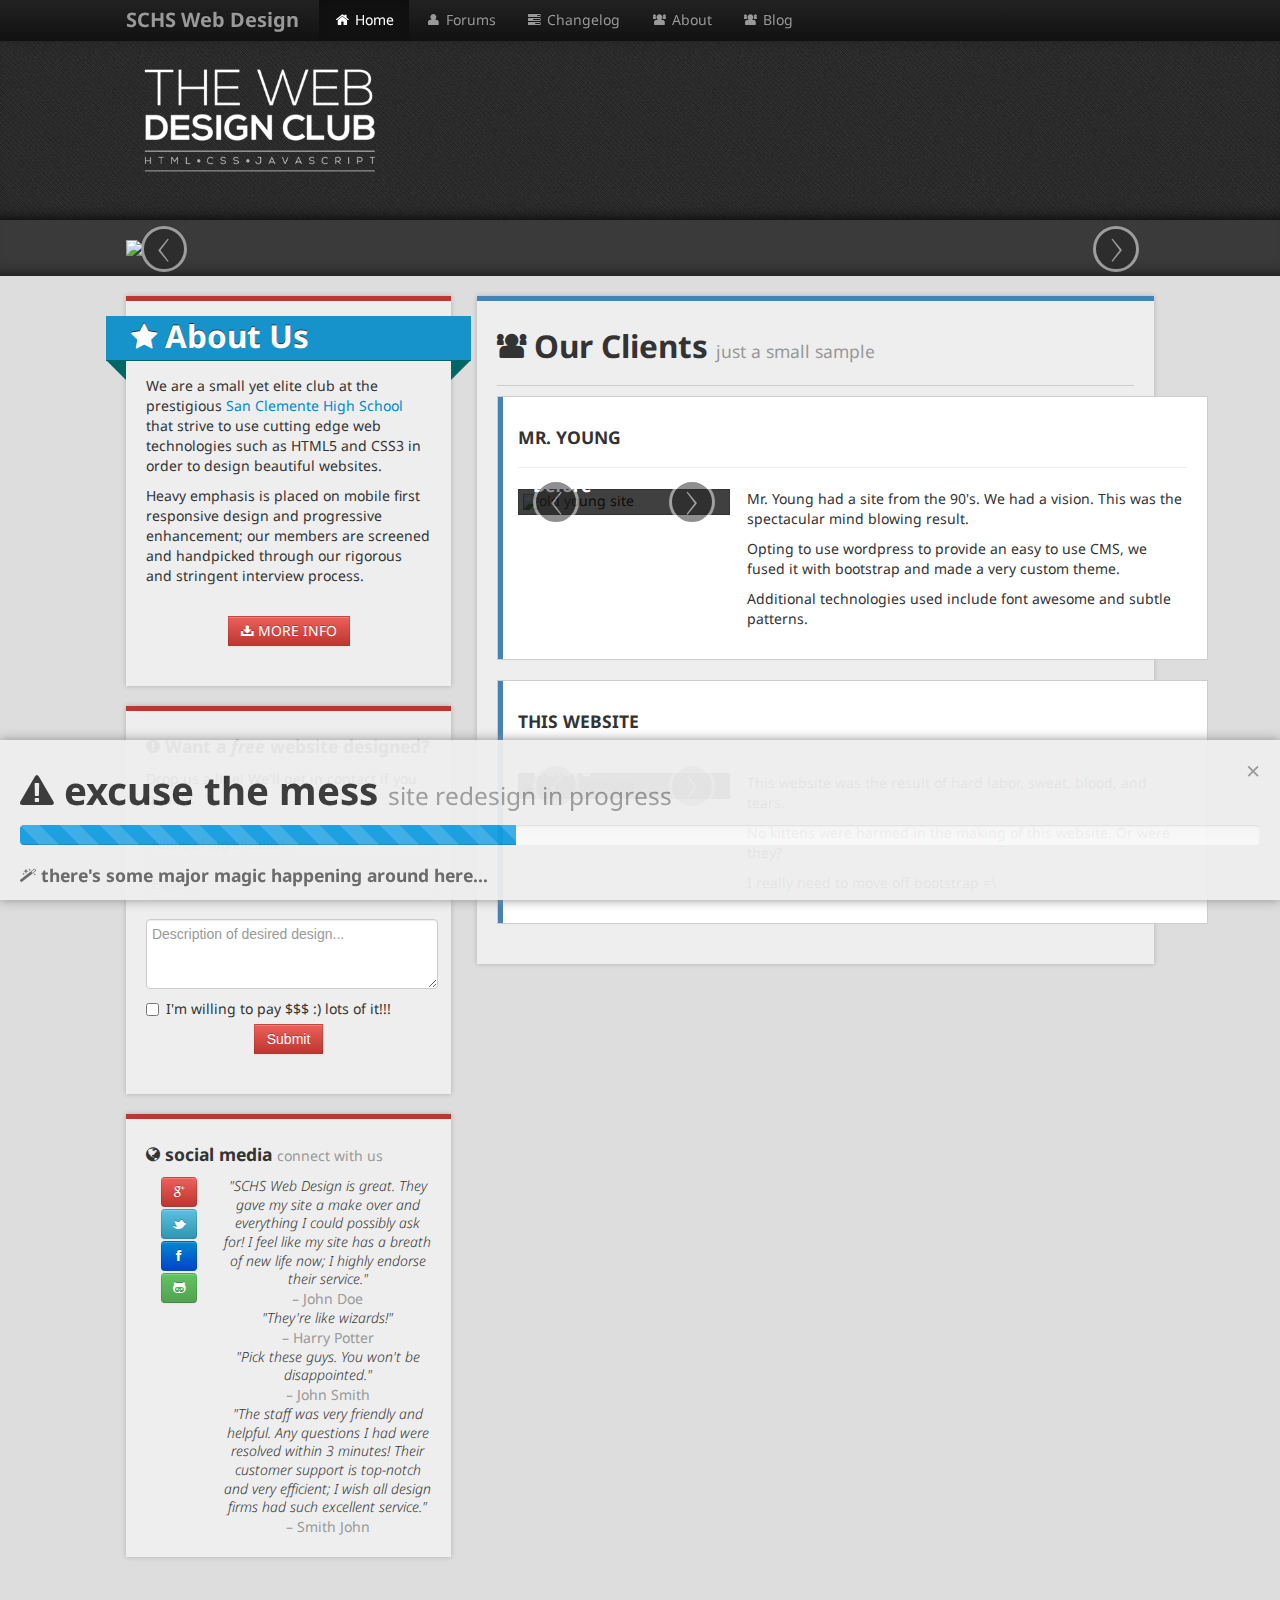
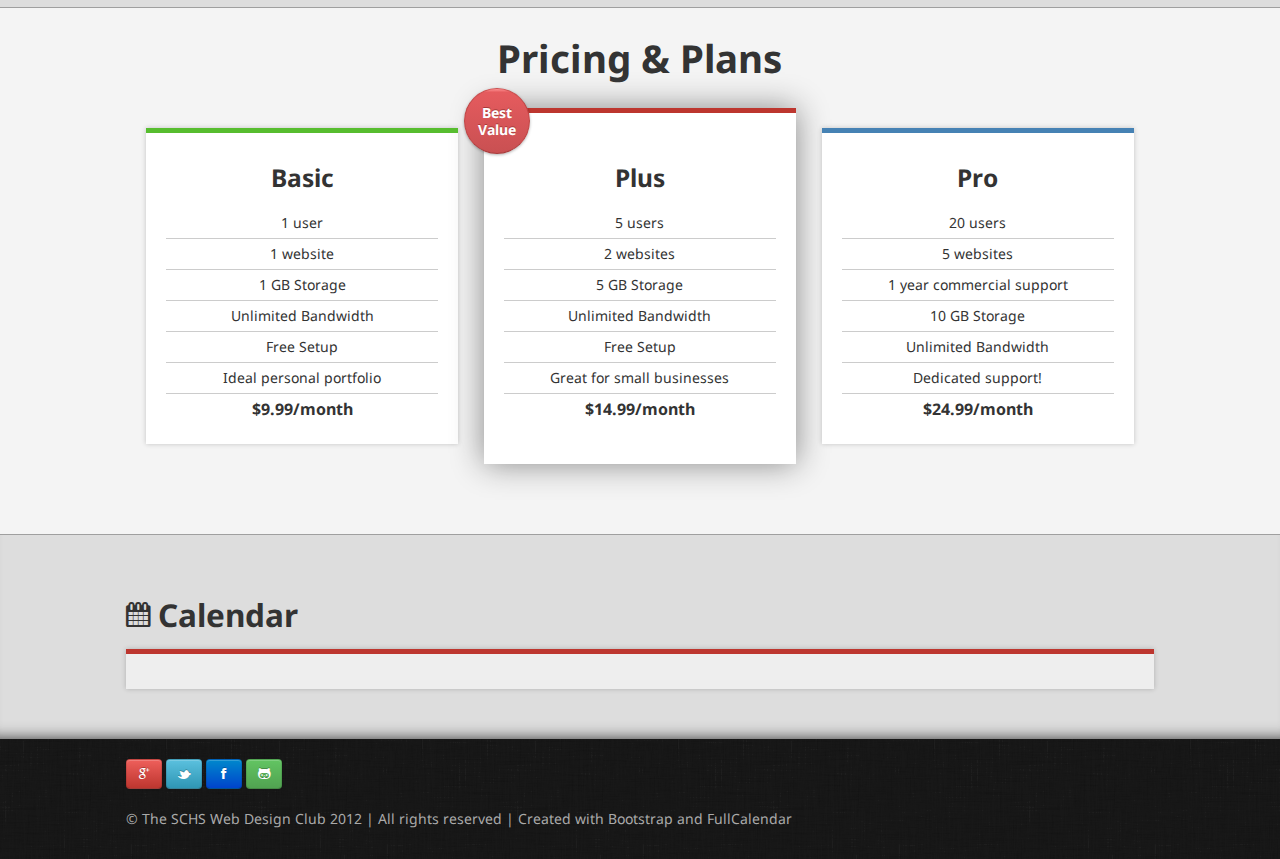
==== index.html @ 264fa037 "3 plans, full width box w/ banner" ====
﻿<!DOCTYPE HTML>
<html lang="en-US">
  <head>
    <meta name="generator" content="HTML Tidy for HTML5 (experimental) for Windows https://github.com/w3c/tidy-html5/tree/c63cc39" />
    <meta charset="UTF-8" />
    <title>SCHS Web Design</title>
    <script src="http://code.jquery.com/jquery-latest.js"></script>
    <script src="js/bootstrap.min.js"></script>
    <meta name="viewport" content="width=device-width, initial-scale=1.0" />
    <link href="css/bootstrap.min.css" rel="stylesheet" />
    <link rel="stylesheet" href="css/font-awesome.css" />
    <link rel="stylesheet" type="text/css" href="fullcalendar/fullcalendar.css" />
    <link rel="stylesheet" type="text/css" href="fullcalendar/fullcalendar.print.css" media="print" />
    <link rel="stylesheet" href="css/main-style.css" />
    <!--<script type="text/javascript" src="jquery/jquery-ui-1.8.23.custom.min.js"></script>-->
    <link href='http://fonts.googleapis.com/css?family=Droid+Sans:400,700' rel='stylesheet' type='text/css' />
    <script type="text/javascript" src="fullcalendar/fullcalendar.min.js"></script>
    <script type="text/javascript" src="fullcalendar/gcal.js"></script>
    <script type="text/javascript" src="js/jquery.quovolver.js"></script>
    <script type="text/javascript" src="js/main.js"></script>
  </head>
  <body style="background-color:#888;">
    <div class="fixed-footer container-fluid" style="background-color:#eee;position:fixed; width:100%; bottom:0;z-index:10000;box-shadow:0 0 10px #888;height:160px;padding:20px;box-sizing:border-box;opacity:.95">
      <div class="row-fluid">
        <div class="span12" style="position:relative">
          <div style="position:absolute;right:0;top:0;font-size:25px;">
            <a class="greylink" id="dismiss" href="">&times;</a>
          </div>
          <h1>
          <i class="icon-warning-sign"></i> excuse the mess 
          <small>site redesign in progress</small></h1>
          <div class="progress progress-striped active">
            <div class="bar" style="width: 40%;"></div>
          </div>
          <h4 style="color:rgb(100,100,100);">
          <i class="icon-magic"></i> there's some major magic happening around here...</h4>
        </div>
      </div>
    </div>
    <div class="navbar navbar-fixed-top navbar-inverse">
      <div class="navbar-inner">
        <div class="container-fluid">
          <div class="row-fluid">
            <div class="span10 offset1">
            <a class="btn btn-navbar" data-toggle="collapse" data-target=".nav-collapse">
            <span class="icon-bar"></span> 
            <span class="icon-bar"></span> 
            <span class="icon-bar"></span></a> 
            <a class="brand" href="#" style="font-weight:bold;font-family:'Droid Sans'">SCHS Web Design</a>
            <div class="nav-collapse collapse">
              <ul class="nav">
                <li class="active">
                  <a href="#">
                  <span class="icon-home"></span> Home</a>
                </li>
                <li>
                  <a href="#">
                  <span class="icon-user"></span> Forums</a>
                </li>
                <li>
                  <a href="http://code.google.com/p/schs-site/source/list">
                  <span class="icon-tasks"></span> Changelog</a>
                </li>
                <li>
                  <a href="">
                  <i class="icon-group"></i> About</a>
                </li>
                <li>
                  <a href="">
                  <i class="icon-group"></i> Blog</a>
                </li>
              </ul>
            </div>
            <!--  <ul class="nav nav-collapse collapse pull-right">
                        <li class="dropdown">
                           <a href="#" class="dropdown-toggle" data-toggle="dropdown">
                           Account
                           <b class="caret"></b>
                           </a>
                           <ul class="dropdown-menu">
                              <li><a>Login</a></li>
                              <li><a>Account Info</a></li>
                           </ul>
                        </li>--></div>
          </div>
        </div>
      </div>
    </div>
    <div class="container-fluid" style="background-image:url('img/navy_blue.png');box-shadow: inset 0 -15px 15px -15px #000;">
      <div class="row-fluid">
        <div class="span10 offset1 logo" style="position:relative;">
          <!--http://puu.sh/1d4Qv-->
          <img class="img-rounded" style="display:inline;height:200px; margin:auto;" alt="The Web Design Club" src="img/logo.png" />
        </div>
      </div>
    </div>
    <div class="container-fluid" style="background-color:#3A3A3A;box-shadow: inset 0 -15px 15px -15px #111;">
      <div class="row-fluid">
        <div class="span10 offset1" style="margin-top:20px;">
          <div id="myCarousel" class="carousel slide">
          <!-- Carousel items -->
          <div class="carousel-inner">
            <div class="active item">
              <img src="http://placehold.it/1380x500" />
            </div>
            <div class="item">
              <img src="http://placehold.it/1380x500/ffffff" />
            </div>
            <div class="item">
              <img src="http://placehold.it/1380x500/aa0000" />
            </div>
            <div class="item">
              <img src="http://placehold.it/1380x500/00aa00" />
            </div>
            <div class="item">
              <img src="http://placehold.it/1380x500/0000aa" />
            </div>
            <div class="item">
              <img src="http://placehold.it/1380x500/000000" />
            </div>
            <!--<div class="item"><iframe style="margin-left:200px;z-index:-100;" width="360" height="316" src="http://www.youtube.com/embed/hwhB4Sii6ZI" frameborder="0" allowfullscreen></iframe></div>-->
          </div>
          <!-- Carousel nav -->
          <a class="carousel-control left" href="#myCarousel" data-slide="prev">&lsaquo;</a> 
          <a class="carousel-control right" href="#myCarousel" data-slide="next">&rsaquo;</a></div>
        </div>
      </div>
    </div>
    <div class="container-fluid content">
      <div class="row-fluid">
        <div class="span10 offset1" id="content-box">
          <br />
          <div class="row-fluid">
            <div class="span4" style="position:relative;">
              <h2 class="banner visible-desktop">
              <i class="icon-star"></i> About Us</h2>
              <div class="dsktop">
                <div class="box box-red">
                  <div class="box-inner">
                    <h2 class="hidden-desktop">About Us</h2>
                    <div class="abt">
                      <p>We are a small yet elite club at the prestigious 
                      <a href="http://sctritons.schoolloop.com">San Clemente High School</a> that strive to use cutting edge web technologies such as HTML5 and CSS3 in order to design beautiful websites.</p>
                      <p>Heavy emphasis is placed on mobile first responsive design and progressive enhancement; our members are screened and handpicked through our rigorous and stringent interview process.</p>
                    </div>
                    <br />
                    <div style="text-align:center;">
                    <a href="" class="btn btn-danger btn-box">
                    <span class="icon-download-alt"></span> MORE INFO</a> 
                    <!--<div class="btn-group" style="">
                           <a href="" class="btn btn-danger"><span class="icon-download-alt"></span> MORE INFO</a>
                           <a href="" class="btn "><span class="icon-user" style="margin-right:3px;"></span> MEET THE TEAM</a>
                        </div>--></div>
                    <br />
                  </div>
                </div>
              </div>
              <div class="box box-inner box-red">
              <h4>
              <i class="icon-exclamation-sign"></i> Want a 
              <i>free</i> website designed?</h4>Drop us a line! We'll get in contact if you qualify.
              <br />
              <br />
              <form>
                <fieldset>
                <input type="text" placeholder="Name of organization..." style="width:100%; padding-left:5px; padding-right:0;" /> 
                <input type="text" placeholder="Email..." style="width:100%; padding-left:5px; padding-right:0;" /> 
                <span class="help-block"></span> 
                <textarea rows="3" placeholder="Description of desired design..." style="width:100%; padding-left:5px; padding-right:0;"></textarea> 
                <label class="checkbox">
                <input type="checkbox" /> I'm willing to pay $$$ :) lots of it!!!</label>
                <div style="text-align:center;">
                  <button type="submit" class="btn btn-box btn-danger">Submit</button>
                </div></fieldset>
              </form></div>
              <div class="box box-inner box-red sm">
                <h4>
                <i class="icon-globe"></i> social media 
                <small>connect with us</small></h4>
                <div class="row-fluid" style="text-align:center;">
                  <div class="span3 socialmedia">
                    <div class="icon-row" style="">
                    <a class="btn btn-danger" style="width:10px;">
                      <i class="icon-google-plus"></i>
                    </a> 
                    <a class="btn btn-info" style="width:10px;">
                      <i class="icon-twitter" style="position:relative;left:-1px;"></i>
                    </a></div>
                    <div class="icon-row">
                    <a class="btn btn-primary" style="width:10px;">
                      <i class="icon-facebook"></i>
                    </a> 
                    <a class="btn btn-success" style="width:10px;">
                      <i class="icon-github" style="position:relative;left:-1px;"></i>
                    </a></div>
                  </div>
                  <div class="span9">
                    <blockquote>
                      <p>SCHS Web Design is great. They gave my site a make over and everything I could possibly ask for! I feel like my site has a breath of new life now; I highly endorse their service.</p>
                      <cite class="muted">&ndash; John Doe</cite>
                    </blockquote>
                    <blockquote>
                      <p>They're like wizards!</p>
                      <cite class="muted">&ndash; Harry Potter</cite>
                    </blockquote>
                    <blockquote>
                      <p>Pick these guys. You won't be disappointed.</p>
                      <cite class="muted">&ndash; John Smith</cite>
                    </blockquote>
                    <blockquote>
                      <p>The staff was very friendly and helpful. Any questions I had were resolved within 3 minutes! Their customer support is top-notch and very efficient; I wish all design firms had such excellent service.</p>
                      <cite class="muted">&ndash; Smith John</cite>
                    </blockquote>
                  </div>
                </div>
              </div>
            </div>
            <div class="span8">
              <div class="box box-inner box-blue" style="/*padding:20px;box-shadow:0px 0px 15px #666;font-size:14px;line-height:20px;*/">
                <h2 style="border-bottom:1px solid #ccc;padding-bottom:15px;">
                <i class="icon-group"></i> Our Clients 
                <small>just a small sample</small></h2>
                <div class="innerbox" style="background-color:white;">
                  <h4 style="font-family:'Droid Sans'">MR. YOUNG</h4>
                  <hr />
                  <div class="row-fluid">
                    <div class="span4">
                      <div id="myCarousel2" class="carousel slide" style="">
                      <!-- Carousel items -->
                      <div class="carousel-inner">
                        <div class="active item">
                          <img class="img-polaroid" src="http://i.imm.io/MJ6q.png" alt="old young site" />
                          <div class="carousel-caption">
                            <h4>Before</h4>
                          </div>
                        </div>
                        <div class="item">
                          <a href="http://ulse.net/y">
                            <img class="img-polaroid" src="http://ulse.net/y/wp-content/themes/blankslate/screenshot.png" alt="mr young's site" />
                          </a>
                          <div class="carousel-caption">
                            <h4>After</h4>
                          </div>
                        </div>
                      </div>
                      <!-- Carousel nav -->
                      <a class="carousel-control left" href="#myCarousel2" data-slide="prev">&lsaquo;</a> 
                      <a class="carousel-control right" href="#myCarousel2" data-slide="next">&rsaquo;</a></div>
                    </div>
                    <div class="span8">
                      <p>Mr. Young had a site from the 90's. We had a vision. This was the spectacular mind blowing result.</p>
                      <p>Opting to use wordpress to provide an easy to use CMS, we fused it with bootstrap and made a very custom theme.</p>
                      <p>Additional technologies used include font awesome and subtle patterns.</p>
                    </div>
                  </div>
                </div>
                <div class="innerbox" style="background-color:white;">
                  <h4 style="font-family:'Droid Sans'">THIS WEBSITE</h4>
                  <hr />
                  <div class="row-fluid">
                    <div class="span4">
                      <div id="myCarousel3" class="carousel slide" style="">
                      <!-- Carousel items -->
                      <div class="carousel-inner">
                        <div class="active item">
                          <img class="img-polaroid" src="http://i.imm.io/MJ6q.png" alt="old young site" />
                          <div class="carousel-caption">
                            <h4>Before</h4>
                          </div>
                        </div>
                        <div class="item">
                          <a href="http://ulse.net/y">
                            <img class="img-polaroid" src="http://ulse.net/y/wp-content/themes/blankslate/screenshot.png" alt="mr young's site" />
                          </a>
                          <div class="carousel-caption">
                            <h4>After</h4>
                          </div>
                        </div>
                      </div>
                      <!-- Carousel nav -->
                      <a class="carousel-control left" href="#myCarousel3" data-slide="prev">&lsaquo;</a> 
                      <a class="carousel-control right" href="#myCarousel3" data-slide="next">&rsaquo;</a></div>
                    </div>
                    <div class="span8">
                      <p>This website was the result of hard labor, sweat, blood, and tears.</p>
                      <p>No kittens were harmed in the making of this website. Or were they?</p>
                      <p>I really need to move off bootstrap =\</p>
                    </div>
                  </div>
                </div>
              </div>
            </div>
          </div>
                  </div>
      </div>
    </div><div class="container-fluid content" style="background-color:rgba(250,250,250,.95);border-top:1px solid rgba(0,0,0,0.35);border-bottom:1px solid rgba(0,0,0,0.35);">
            <div class="row-fluid pricing" style="text-align:center;">
				<div class="span10 offset1" id="content-box">
              
                <div class="box-inner">
                  <h1>Pricing & Plans</h1>
                  <div class="" id="pricing-grid" style="margin-top:50px;">
                    <div class="row-fluid">
                      <div class="span4">
                        <div class="box box-green">
                          <div class="box-inner">
                            <h3>Basic</h3>
                            <ul class="feature-list">
                              <li>1 user</li>
                              <li>1 website</li>
                              <li>1 GB Storage</li>
                              <li>Unlimited Bandwidth</li>
                              <li>Free Setup</li>
                              <li>Ideal personal portfolio</li>
                              <li>$9.99/month</li>
                            </ul>
                          </div>
                        </div>
                      </div>
                      <div class="span4">
                        <div class="box box-red featured">
                          <div class="best-value">Best
                          <br />Value</div>
                          <div class="box-inner">
                            <h3>Plus</h3>
                            <ul class="feature-list">
                              <li>5 users</li>
                              <li>2 websites</li>
                              <li>5 GB Storage</li>
                              <li>Unlimited Bandwidth</li>
                              <li>Free Setup</li>
                              <li>Great for small businesses</li>
                              <li>$14.99/month</li>
                            </ul>
                          </div>
                        </div>
                      </div>
                      <div class="span4">
                        <div class="box box-blue">
                          <div class="box-inner">
                            <h3>Pro</h3>
                            <ul class="feature-list">
                              <li>20 users</li>
                              <li>5 websites</li>
                              <li>1 year commercial support</li>
                              <li>10 GB Storage</li>
                              <li>Unlimited Bandwidth</li>
                              <li>Dedicated support!</li>
                              <li>$24.99/month</li>
                            </ul>
                          </div>
                        </div>
                      </div>
                <!--      <div class="span3">
                        <div class="box box-orange">
                          <div class="box-inner">
                            <h3>Premium</h3>
                            <ul class="feature-list">
                              <li>Unlimited users</li>
                              <li>10 websites</li>
                              <li>20 GB Storage</li>
                              <li>Unlimited Bandwidth</li>
                              <li>2 year commercial support</li>
                              <li>For expanding companies</li>
                              <li>$29.99/month</li>
                            </ul>
                          </div>
                        </div>
                      </div>-->
                    </div>
                  </div>
                </div>
              </div>
            </div>
          </div>
		      <div class="container-fluid content content-main">
      <div class="row-fluid">
        <div class="span10 offset1" id="content-box">
          <div class="row-fluid" style="margin-top:50px;">
            <h2>
            <i class="icon-calendar"></i> Calendar</h2>
            <div id="calendar" class="box box-inner box-red"></div>
            <div class="visible-phone box box-blue">
              <div class="box-inner" style="text-align:center;">
                <h3>View the Calendar</h3>
                <a href="https://www.google.com/calendar/embed?src=MGQ0M3FiMnV1NHF2MGd2dGlkdjdnMnJldm9AZ3JvdXAuY2FsZW5kYXIuZ29vZ2xlLmNvbQ" class="btn btn-info btn-box">Go</a>
              </div>
            </div>
          </div>
        </div>
      </div>
    </div>
    <!--   <div class="container-fluid" style="background-color:#DDD;box-shadow: inset 0 -15px 15px -15px #333;">
         <div class="row-fluid" style="margin-top:20px;margin-bottom:20px;">
            <div class="span10 offset1">
              
            </div>
         </div>
      </div> -->
    <div class="container-fluid footer" style="background-image:url('img/stressed_linen.png');">
      <div class="row-fluid" style="margin-top:20px;">
        <div class="span10 offset1" style="height:100px;color:#aaa">
        <a class="btn btn-danger" style="width:10px;">
          <i class="icon-google-plus"></i>
        </a> 
        <a class="btn btn-info" style="width:10px;">
          <i class="icon-twitter" style="position:relative;left:-1px;"></i>
        </a> 
        <a class="btn btn-primary" style="width:10px;">
          <i class="icon-facebook"></i>
        </a> 
        <a class="btn btn-success" style="width:10px;">
          <i class="icon-github" style="position:relative;left:-1px;"></i>
        </a>
        <div style="margin-top:20px;">&copy; The SCHS Web Design Club 2012 | All rights reserved | Created with Bootstrap and FullCalendar</div></div>
      </div>
    </div>
  </body>
</html>
---- fullcalendar/fullcalendar.css ----
/*
 * FullCalendar v1.5.4 Stylesheet
 *
 * Copyright (c) 2011 Adam Shaw
 * Dual licensed under the MIT and GPL licenses, located in
 * MIT-LICENSE.txt and GPL-LICENSE.txt respectively.
 *
 * Date: Tue Sep 4 23:38:33 2012 -0700
 *
 */


.fc {
	direction: ltr;
	text-align: left;
	}
	
.fc table {
	border-collapse: collapse;
	border-spacing: 0;
	}
	
html .fc,
.fc table {
	font-size: 1em;
	}
	
.fc td,
.fc th {
	padding: 0;
	vertical-align: top;
	}



/* Header
------------------------------------------------------------------------*/

.fc-header td {
	white-space: nowrap;
	}

.fc-header-left {
	width: 25%;
	text-align: left;
	}
	
.fc-header-center {
	text-align: center;
	}
	
.fc-header-right {
	width: 25%;
	text-align: right;
	}
	
.fc-header-title {
	display: inline-block;
	vertical-align: top;
	}
	
.fc-header-title h2 {
	margin-top: 0;
	white-space: nowrap;
	}
	
.fc .fc-header-space {
	padding-left: 10px;
	}
	
.fc-header .fc-button {
	margin-bottom: 1em;
	vertical-align: top;
	}
	
/* buttons edges butting together */

.fc-header .fc-button {
	margin-right: -1px;
	}
	
.fc-header .fc-corner-right {
	margin-right: 1px; /* back to normal */
	}
	
.fc-header .ui-corner-right {
	margin-right: 0; /* back to normal */
	}
	
/* button layering (for border precedence) */
	
.fc-header .fc-state-hover,
.fc-header .ui-state-hover {
	z-index: 2;
	}
	
.fc-header .fc-state-down {
	z-index: 3;
	}

.fc-header .fc-state-active,
.fc-header .ui-state-active {
	z-index: 4;
	}
	
	
	
/* Content
------------------------------------------------------------------------*/
	
.fc-content {
	clear: both;
	}
	
.fc-view {
	width: 100%; /* needed for view switching (when view is absolute) */
	overflow: hidden;
	}
	
	

/* Cell Styles
------------------------------------------------------------------------*/

.fc-widget-header,    /* <th>, usually */
.fc-widget-content {  /* <td>, usually */
	border: 1px solid #ccc;
	}
	
.fc-state-highlight { /* <td> today cell */ /* TODO: add .fc-today to <th> */
	background: #ffc;
	}
	
.fc-cell-overlay { /* semi-transparent rectangle while dragging */
	background: #9cf;
	opacity: .2;
	filter: alpha(opacity=20); /* for IE */
	}
	


/* Buttons
------------------------------------------------------------------------*/

.fc-button {
	position: relative;
	display: inline-block;
	cursor: pointer;
	}
	
.fc-state-default { /* non-theme */
	border-style: solid;
	border-width: 1px 0;
	}
	
.fc-button-inner {
	position: relative;
	float: left;
	overflow: hidden;
	}
	
.fc-state-default .fc-button-inner { /* non-theme */
	border-style: solid;
	border-width: 0 1px;
	}
	
.fc-button-content {
	position: relative;
	float: left;
	height: 1.9em;
	line-height: 1.9em;
	padding: 0 .6em;
	white-space: nowrap;
	}
	
/* icon (for jquery ui) */
	
.fc-button-content .fc-icon-wrap {
	position: relative;
	float: left;
	top: 50%;
	}
	
.fc-button-content .ui-icon {
	position: relative;
	float: left;
	margin-top: -50%;
	*margin-top: 0;
	*top: -50%;
	}
	
/* gloss effect */
	
.fc-state-default .fc-button-effect {
	position: absolute;
	top: 50%;
	left: 0;
	}
	
.fc-state-default .fc-button-effect span {
	position: absolute;
	top: -100px;
	left: 0;
	width: 500px;
	height: 100px;
	border-width: 100px 0 0 1px;
	border-style: solid;
	border-color: #fff;
	background: #444;
	opacity: .09;
	filter: alpha(opacity=9);
	}
	
/* button states (determines colors)  */
	
.fc-state-default,
.fc-state-default .fc-button-inner {
	border-style: solid;
	border-color: #ccc #bbb #aaa;
	background: #F3F3F3;
	color: #000;
	}
	
.fc-state-hover,
.fc-state-hover .fc-button-inner {
	border-color: #999;
	}
	
.fc-state-down,
.fc-state-down .fc-button-inner {
	border-color: #555;
	background: #777;
	}
	
.fc-state-active,
.fc-state-active .fc-button-inner {
	border-color: #555;
	background: #777;
	color: #fff;
	}
	
.fc-state-disabled,
.fc-state-disabled .fc-button-inner {
	color: #999;
	border-color: #ddd;
	}
	
.fc-state-disabled {
	cursor: default;
	}
	
.fc-state-disabled .fc-button-effect {
	display: none;
	}
	
	

/* Global Event Styles
------------------------------------------------------------------------*/
	 
.fc-event {
	border-style: solid;
	border-width: 0;
	font-size: .85em;
	cursor: default;
	}
	
a.fc-event,
.fc-event-draggable {
	cursor: pointer;
	}
	
a.fc-event {
	text-decoration: none;
	}
	
.fc-rtl .fc-event {
	text-align: right;
	}
	
.fc-event-skin {
	border-color: #36c;     /* default BORDER color */
	background-color: #36c; /* default BACKGROUND color */
	color: #fff;            /* default TEXT color */
	}
	
.fc-event-inner {
	position: relative;
	width: 100%;
	height: 100%;
	border-style: solid;
	border-width: 0;
	overflow: hidden;
	}
	
.fc-event-time,
.fc-event-title {
	padding: 0 1px;
	}
	
.fc .ui-resizable-handle { /*** TODO: don't use ui-resizable anymore, change class ***/
	display: block;
	position: absolute;
	z-index: 99999;
	overflow: hidden; /* hacky spaces (IE6/7) */
	font-size: 300%;  /* */
	line-height: 50%; /* */
	}
	
	
	
/* Horizontal Events
------------------------------------------------------------------------*/

.fc-event-hori {
	border-width: 1px 0;
	margin-bottom: 1px;
	}
	
/* resizable */
	
.fc-event-hori .ui-resizable-e {
	top: 0           !important; /* importants override pre jquery ui 1.7 styles */
	right: -3px      !important;
	width: 7px       !important;
	height: 100%     !important;
	cursor: e-resize;
	}
	
.fc-event-hori .ui-resizable-w {
	top: 0           !important;
	left: -3px       !important;
	width: 7px       !important;
	height: 100%     !important;
	cursor: w-resize;
	}
	
.fc-event-hori .ui-resizable-handle {
	_padding-bottom: 14px; /* IE6 had 0 height */
	}
	
	
	
/* Fake Rounded Corners (for buttons and events)
------------------------------------------------------------*/
	
.fc-corner-left {
	margin-left: 1px;
	}
	
.fc-corner-left .fc-button-inner,
.fc-corner-left .fc-event-inner {
	margin-left: -1px;
	}
	
.fc-corner-right {
	margin-right: 1px;
	}
	
.fc-corner-right .fc-button-inner,
.fc-corner-right .fc-event-inner {
	margin-right: -1px;
	}
	
.fc-corner-top {
	margin-top: 1px;
	}
	
.fc-corner-top .fc-event-inner {
	margin-top: -1px;
	}
	
.fc-corner-bottom {
	margin-bottom: 1px;
	}
	
.fc-corner-bottom .fc-event-inner {
	margin-bottom: -1px;
	}
	
	
	
/* Fake Rounded Corners SPECIFICALLY FOR EVENTS
-----------------------------------------------------------------*/
	
.fc-corner-left .fc-event-inner {
	border-left-width: 1px;
	}
	
.fc-corner-right .fc-event-inner {
	border-right-width: 1px;
	}
	
.fc-corner-top .fc-event-inner {
	border-top-width: 1px;
	}
	
.fc-corner-bottom .fc-event-inner {
	border-bottom-width: 1px;
	}
	
	
	
/* Reusable Separate-border Table
------------------------------------------------------------*/

table.fc-border-separate {
	border-collapse: separate;
	}
	
.fc-border-separate th,
.fc-border-separate td {
	border-width: 1px 0 0 1px;
	}
	
.fc-border-separate th.fc-last,
.fc-border-separate td.fc-last {
	border-right-width: 1px;
	}
	
.fc-border-separate tr.fc-last th,
.fc-border-separate tr.fc-last td {
	border-bottom-width: 1px;
	}
	
.fc-border-separate tbody tr.fc-first td,
.fc-border-separate tbody tr.fc-first th {
	border-top-width: 0;
	}
	
	

/* Month View, Basic Week View, Basic Day View
------------------------------------------------------------------------*/

.fc-grid th {
	text-align: center;
	}
	
.fc-grid .fc-day-number {
	float: right;
	padding: 0 2px;
	}
	
.fc-grid .fc-other-month .fc-day-number {
	opacity: 0.3;
	filter: alpha(opacity=30); /* for IE */
	/* opacity with small font can sometimes look too faded
	   might want to set the 'color' property instead
	   making day-numbers bold also fixes the problem */
	}
	
.fc-grid .fc-day-content {
	clear: both;
	padding: 2px 2px 1px; /* distance between events and day edges */
	}
	
/* event styles */
	
.fc-grid .fc-event-time {
	font-weight: bold;
	}
	
/* right-to-left */
	
.fc-rtl .fc-grid .fc-day-number {
	float: left;
	}
	
.fc-rtl .fc-grid .fc-event-time {
	float: right;
	}
	
	

/* Agenda Week View, Agenda Day View
------------------------------------------------------------------------*/

.fc-agenda table {
	border-collapse: separate;
	}
	
.fc-agenda-days th {
	text-align: center;
	}
	
.fc-agenda .fc-agenda-axis {
	width: 50px;
	padding: 0 4px;
	vertical-align: middle;
	text-align: right;
	white-space: nowrap;
	font-weight: normal;
	}
	
.fc-agenda .fc-day-content {
	padding: 2px 2px 1px;
	}
	
/* make axis border take precedence */
	
.fc-agenda-days .fc-agenda-axis {
	border-right-width: 1px;
	}
	
.fc-agenda-days .fc-col0 {
	border-left-width: 0;
	}
	
/* all-day area */
	
.fc-agenda-allday th {
	border-width: 0 1px;
	}
	
.fc-agenda-allday .fc-day-content {
	min-height: 34px; /* TODO: doesnt work well in quirksmode */
	_height: 34px;
	}
	
/* divider (between all-day and slots) */
	
.fc-agenda-divider-inner {
	height: 2px;
	overflow: hidden;
	}
	
.fc-widget-header .fc-agenda-divider-inner {
	background: #eee;
	}
	
/* slot rows */
	
.fc-agenda-slots th {
	border-width: 1px 1px 0;
	}
	
.fc-agenda-slots td {
	border-width: 1px 0 0;
	background: none;
	}
	
.fc-agenda-slots td div {
	height: 20px;
	}
	
.fc-agenda-slots tr.fc-slot0 th,
.fc-agenda-slots tr.fc-slot0 td {
	border-top-width: 0;
	}

.fc-agenda-slots tr.fc-minor th,
.fc-agenda-slots tr.fc-minor td {
	border-top-style: dotted;
	}
	
.fc-agenda-slots tr.fc-minor th.ui-widget-header {
	*border-top-style: solid; /* doesn't work with background in IE6/7 */
	}
	


/* Vertical Events
------------------------------------------------------------------------*/

.fc-event-vert {
	border-width: 0 1px;
	}
	
.fc-event-vert .fc-event-head,
.fc-event-vert .fc-event-content {
	position: relative;
	z-index: 2;
	width: 100%;
	overflow: hidden;
	}
	
.fc-event-vert .fc-event-time {
	white-space: nowrap;
	font-size: 10px;
	}
	
.fc-event-vert .fc-event-bg { /* makes the event lighter w/ a semi-transparent overlay  */
	position: absolute;
	z-index: 1;
	top: 0;
	left: 0;
	width: 100%;
	height: 100%;
	background: #fff;
	opacity: .3;
	filter: alpha(opacity=30);
	}
	
.fc .ui-draggable-dragging .fc-event-bg, /* TODO: something nicer like .fc-opacity */
.fc-select-helper .fc-event-bg {
	display: none\9; /* for IE6/7/8. nested opacity filters while dragging don't work */
	}
	
/* resizable */
	
.fc-event-vert .ui-resizable-s {
	bottom: 0        !important; /* importants override pre jquery ui 1.7 styles */
	width: 100%      !important;
	height: 8px      !important;
	overflow: hidden !important;
	line-height: 8px !important;
	font-size: 11px  !important;
	font-family: monospace;
	text-align: center;
	cursor: s-resize;
	}
	
.fc-agenda .ui-resizable-resizing { /* TODO: better selector */
	_overflow: hidden;
	}
---- fullcalendar/fullcalendar.print.css ----
/*
 * FullCalendar v1.5.4 Print Stylesheet
 *
 * Include this stylesheet on your page to get a more printer-friendly calendar.
 * When including this stylesheet, use the media='print' attribute of the <link> tag.
 * Make sure to include this stylesheet IN ADDITION to the regular fullcalendar.css.
 *
 * Copyright (c) 2011 Adam Shaw
 * Dual licensed under the MIT and GPL licenses, located in
 * MIT-LICENSE.txt and GPL-LICENSE.txt respectively.
 *
 * Date: Tue Sep 4 23:38:33 2012 -0700
 *
 */
 
 
 /* Events
-----------------------------------------------------*/
 
.fc-event-skin {
	background: none !important;
	color: #000 !important;
	}
	
/* horizontal events */
	
.fc-event-hori {
	border-width: 0 0 1px 0 !important;
	border-bottom-style: dotted !important;
	border-bottom-color: #000 !important;
	padding: 1px 0 0 0 !important;
	}
	
.fc-event-hori .fc-event-inner {
	border-width: 0 !important;
	padding: 0 1px !important;
	}
	
/* vertical events */
	
.fc-event-vert {
	border-width: 0 0 0 1px !important;
	border-left-style: dotted !important;
	border-left-color: #000 !important;
	padding: 0 1px 0 0 !important;
	}
	
.fc-event-vert .fc-event-inner {
	border-width: 0 !important;
	padding: 1px 0 !important;
	}
	
.fc-event-bg {
	display: none !important;
	}
	
.fc-event .ui-resizable-handle {
	display: none !important;
	}
---- css/main-style.css ----
/**, ::after, ::before {
-webkit-box-sizing: border-box;
-moz-box-sizing: border-box;
box-sizing: border-box;
}*/

.carousel-inner img{
	margin:auto;
}
.box {
background-color:#eee;
/*padding:20px;*/
//border:1px #aaa solid;
box-shadow:0 0 5px rgba(0, 0, 0, 0.2);
position:relative;
margin-bottom:20px;
/*	overflow:hidden;*/
}
.box-inner {
	padding:20px;
}
.innerbox {
	border:1px #ccc solid;
	padding:20px;
	margin-bottom:20px;
	position:relative;
	width:105%;
}
.pricing .box {
background-color:white;
}
ol, ul {
list-style:none;margin:0px;padding:0px;
}
.feature-list li{
	padding:5px 0;
	border-bottom:1px solid #ccc;
}
.feature-list li:last-child {
	border-style:none;
	font-weight:bold;
	font-size:16px;
}
.box::before {
height:5px;
/*background-color:#BD362F;*/
width:100%;
content: "";
position:absolute;
top:0;
left:0;
z-index:100;
}
.logo {
margin-top:20px;
}
.innerbox::before {
	position:absolute;
	top:0;
	left:0;
	content:"";
	height:100%;
	width:5px;
	background-color:rgb(70,130,180);
}
.box-red::before {
	background-color:#BD362F;
}
.box-blue::before {
	background-color:rgb(70,130,180);
}
.box-green::before {
	background-color:#57BD2F;
}
.box-orange::before {
	background-color:#BD842F;
}
.box-grey::before {
	background-color:rgb(170,170,170);
}
.box-emphasis {
box-shadow:0 0 15px #888;
}
.btn-box {
border-radius:0px;
}
.abt {
padding-top:60px;
}
.banner {
	background-color: #1793CC;
border-bottom: 1px solid #006666;
color: #FFFFFF;
margin:0px;
/*these two overstretch the banner*/
margin-left:-20px; 
margin-right:-20px;
padding: 0 0 0 25px;
z-index: 10;
overflow:visible;
position:absolute;
top:20px;
left:0px;
right:0; /*this actually stretches it to the right*/
/*box-shadow:0px 0px 5px rgba(0,0,0,1);*/
/*width:100%; this actually prevents it from elongating*/
-webkit-box-sizing: border-box;
-moz-box-sizing: border-box;
box-sizing: border-box;
text-shadow:#333 0 -1px 0;
}
::selection {
background-color:orange;
color:white;
}
.banner::after {
border-color: transparent #006666 transparent transparent;
border-style: solid;
border-width: 0px 20px 20px 0px;

content: "";
display: block;
left:0;
margin: 0px 0 0 0px;
position:absolute;
z-index: 0;
}

.best-value {
position:absolute;
left:-20px;
top:-20px;
z-index:999;
border-radius:50%;
background-color:white;
width:64px;
height:32px;
padding:16px 0;
font-size:14px;
line-height:1.2;
font-weight:bold;
background:#A73A3A;
border:1px solid #ddd;
border-color:#CA4F4F #BE4242 #A73A3A;
color:#fff;
text-shadow:none;

background: #ff9393;
background: -moz-linear-gradient(top, #ff9393 0%, #e55b5e 5%, #c95052 100%);
background: -webkit-gradient(linear, left top, left bottom, color-stop(0%,#ff9393), color-stop(5%,#e55b5e), color-stop(100%,#c95052));
background: -webkit-linear-gradient(top, #ff9393 0%,#e55b5e 5%,#c95052 100%);
background: -o-linear-gradient(top, #ff9393 0%,#e55b5e 5%,#c95052 100%);
background: -ms-linear-gradient(top, #ff9393 0%,#e55b5e 5%,#c95052 100%);
background: linear-gradient(to bottom, #ff9393 0%,#e55b5e 5%,#c95052 100%);
text-shadow:#A73A3A 0 -1px 0;
box-shadow:rgba(0,0,0,0.3) 0 1px 3px;
}
/*.best-value::before {
content:"Best \r\nValue";
position:absolute;
left:-10px;
top:-10px;
z-index:999;
border-radius:50%;
background-color:blue;
}*/
.banner::before {
border-color: transparent transparent transparent #006666;
border-style: solid;
border-width: 0px 0px 20px 20px;
content: "";
display: block;
right:0;
bottom:-20px;
margin: 0px 0 0 0px;
position:absolute;
}
blockquote {
margin:0px;
font-style:italic;

padding:0px;
}
blockquote p {
font-size:14px;
line-height:1.333em;
padding:0px;
}
.greylink {
color:rgb(150,150,150);
}
.greylink:hover {
text-decoration:none;
color:rgb(50,50,50);
}
blockquote p::before, blockquote p::after{
content:"\"";
}	
.sm .btn {
margin-bottom:2px;
}
.content {
padding-bottom:30px;background-color:#DDD;
}
.content-main {
box-shadow: inset 0 -15px 15px -15px #333;
}
@media (max-width:979px){
	.navbar .brand {
	margin-left:0px;
	padding-left:20px;
	}
	.navbar-fixed-top {
	margin-left:0px;
	margin-right:0px;
	margin-bottom:0px;
	}
	.dsktop {
	padding:0px;
	}
	.abt {
	padding-top:0px;
	}
				.innerbox {
	width:inherit;
	}
	.logo {
	margin-top:0px;
	}
}	
body {
font-family:'Droid Sans', sans-serif;
}
@media (max-width:767px){
	body {
		padding-left:0px;
		padding-right:0px;
	}
	.fixed-footer {
	visibility:hidden;
	}
	.icon-row {
	display:inline;
	}
	.socialmedia {
	margin-bottom:10px;
	}
	.content {
	padding: 0 10px;
	}
	.footer {
	padding: 0 10px;
	}
	#calendar {
	display:none;
	}
}
@media (min-width:768px) and (max-width:979px){
#content-box {
width:100%;
margin-left:0px;
}
#pricing-grid {
width:100%;
margin-left:0;
}
}
@media (min-width:768px) {
	.featured {
margin-top:-20px;padding-bottom:20px;padding-top:20px;box-shadow:0 0 30px #888;
}

}
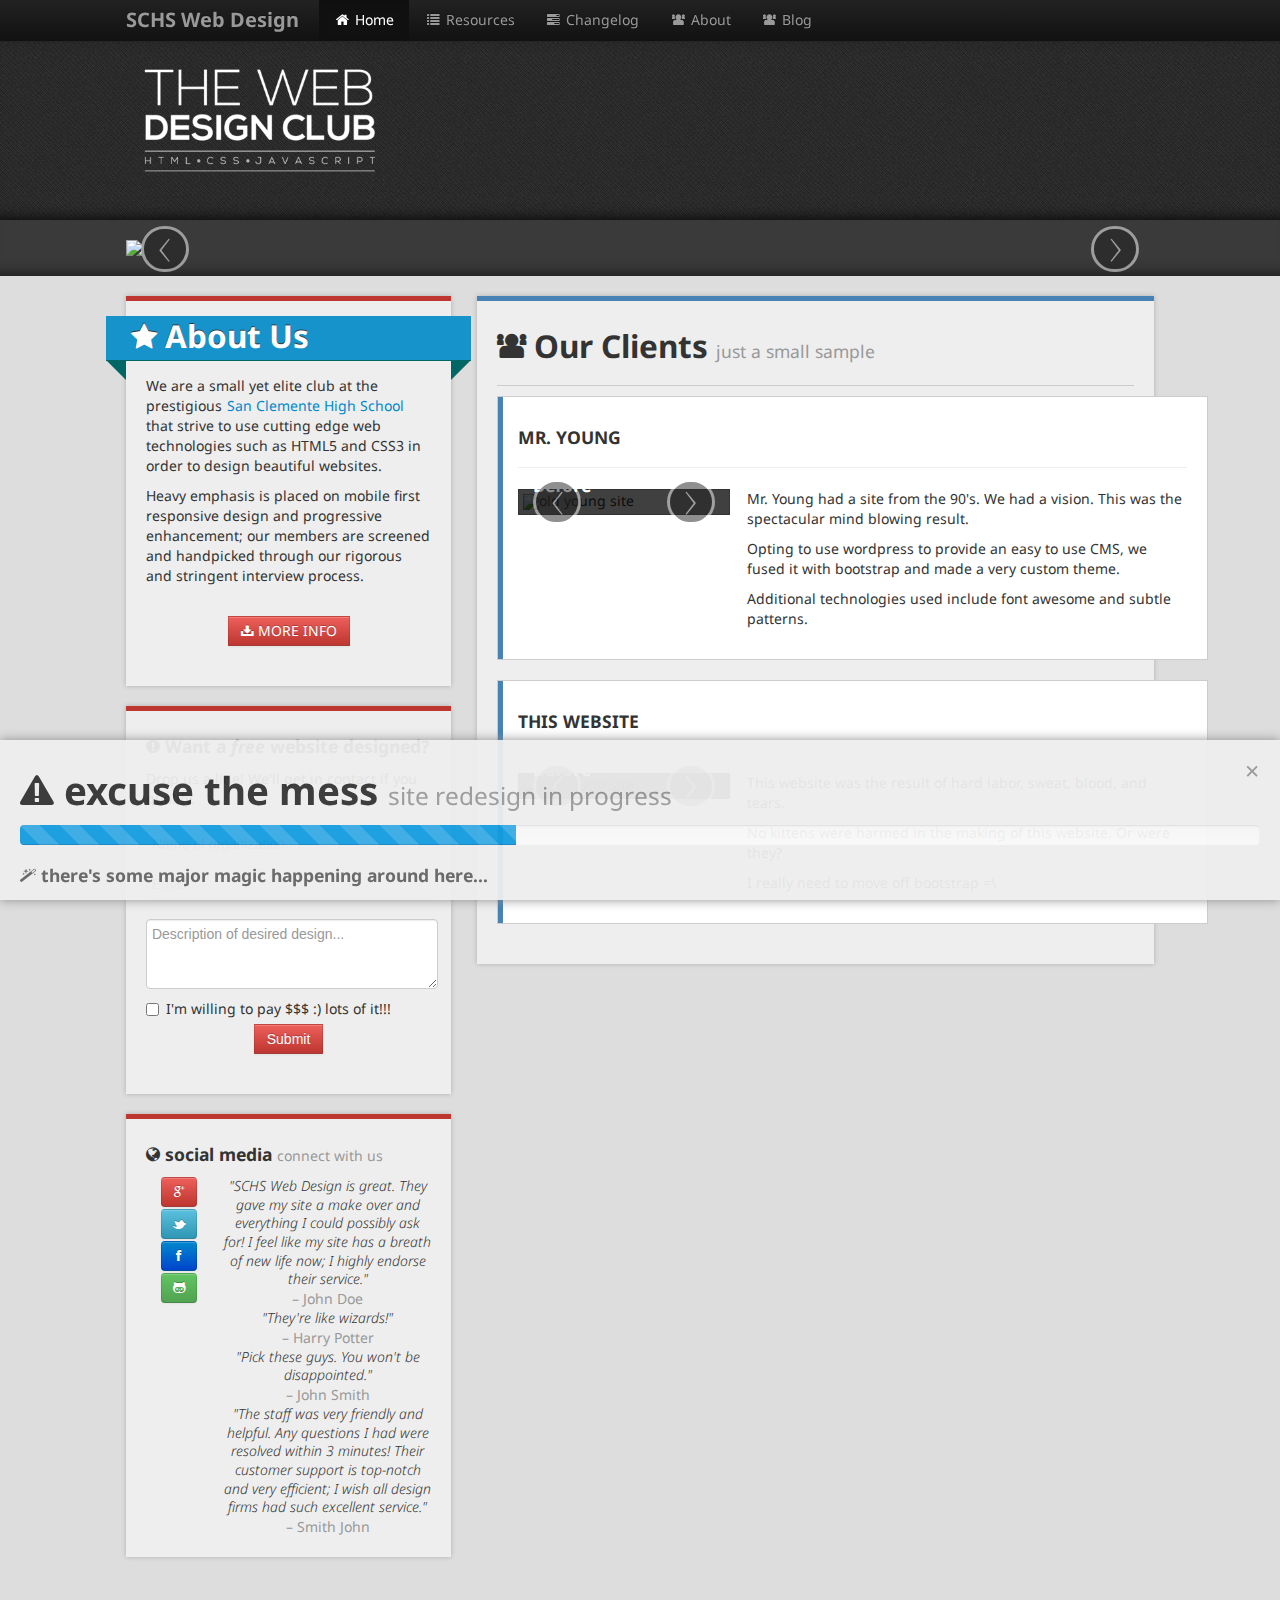
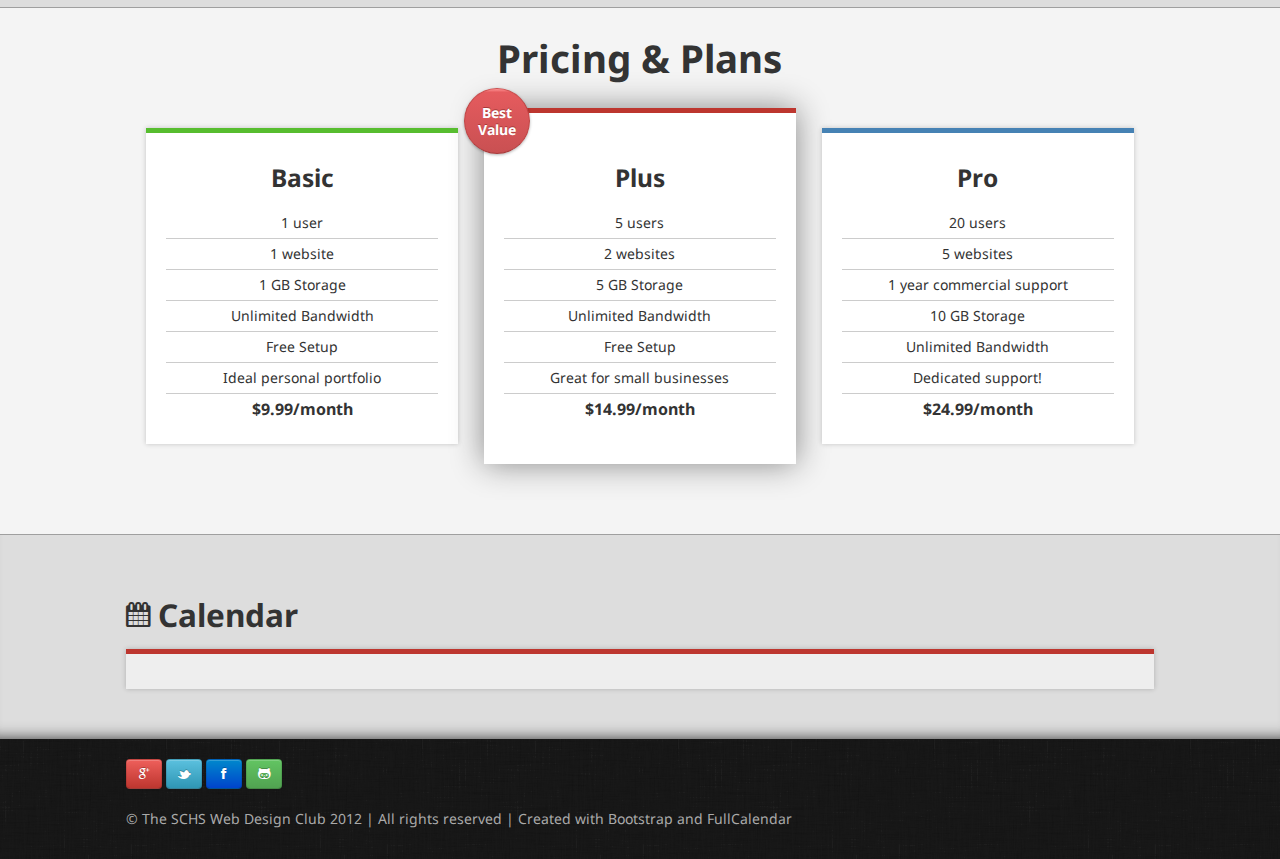
==== commit b198cec1: "new resources page, clean up css a little" ====
--- a/index.html
+++ b/index.html
@@ -19,8 +19,8 @@
     <script type="text/javascript" src="js/jquery.quovolver.js"></script>
     <script type="text/javascript" src="js/main.js"></script>
   </head>
-  <body style="background-color:#888;">
-    <div class="fixed-footer container-fluid" style="background-color:#eee;position:fixed; width:100%; bottom:0;z-index:10000;box-shadow:0 0 10px #888;height:160px;padding:20px;box-sizing:border-box;opacity:.95">
+  <body>
+    <div class="fixed-footer container-fluid">
       <div class="row-fluid">
         <div class="span12" style="position:relative">
           <div style="position:absolute;right:0;top:0;font-size:25px;">
@@ -50,12 +50,12 @@
             <div class="nav-collapse collapse">
               <ul class="nav">
                 <li class="active">
-                  <a href="#">
+                  <a href="/">
                   <span class="icon-home"></span> Home</a>
                 </li>
                 <li>
-                  <a href="#">
-                  <span class="icon-user"></span> Forums</a>
+                  <a href="resources.html">
+                  <span class="icon-list"></span> Resources</a>
                 </li>
                 <li>
                   <a href="http://code.google.com/p/schs-site/source/list">
@@ -96,7 +96,7 @@
     </div>
     <div class="container-fluid" style="background-color:#3A3A3A;box-shadow: inset 0 -15px 15px -15px #111;">
       <div class="row-fluid">
-        <div class="span10 offset1" style="margin-top:20px;">
+        <div class="span10 offset1 carousel-wrapper">
           <div id="myCarousel" class="carousel slide">
           <!-- Carousel items -->
           <div class="carousel-inner">
--- a/css/main-style.css
+++ b/css/main-style.css
@@ -29,10 +29,29 @@
 .pricing .box {
 background-color:white;
 }
+a {
+transition:all .3s;
+-moz-transition:all .3s;
+-webkit-transition:all .3s;
+-o-transition:all .3s;
+padding:0 1px;
+}
+
+a:hover{
+background-color:rgb(241, 49, 49);
+color:rgb(230,230,230);
+text-decoration:none;
+}
 ol, ul {
-list-style:none;margin:0px;padding:0px;
+
+}
+.feature-list {
+list-style:none;
+margin:0px;
+padding:0px;
 }
 .feature-list li{
+
 	padding:5px 0;
 	border-bottom:1px solid #ccc;
 }
@@ -181,6 +200,9 @@
 
 padding:0px;
 }
+.carousel-wrapper {
+margin-top:20px;
+}
 blockquote p {
 font-size:14px;
 line-height:1.333em;
@@ -192,6 +214,7 @@
 .greylink:hover {
 text-decoration:none;
 color:rgb(50,50,50);
+background-color:transparent;
 }
 blockquote p::before, blockquote p::after{
 content:"\"";
@@ -205,6 +228,14 @@
 .content-main {
 box-shadow: inset 0 -15px 15px -15px #333;
 }
+body {
+font-family:'Droid Sans', sans-serif;
+background-color:#888;
+}
+.fixed-footer {
+background-color:#eee;position:fixed; width:100%; bottom:0;z-index:10000;box-shadow:0 0 10px #888;height:160px;padding:20px;box-sizing:border-box;opacity:.95
+}
+/** Media Queries **/
 @media (max-width:979px){
 	.navbar .brand {
 	margin-left:0px;
@@ -228,9 +259,7 @@
 	margin-top:0px;
 	}
 }	
-body {
-font-family:'Droid Sans', sans-serif;
-}
+
 @media (max-width:767px){
 	body {
 		padding-left:0px;
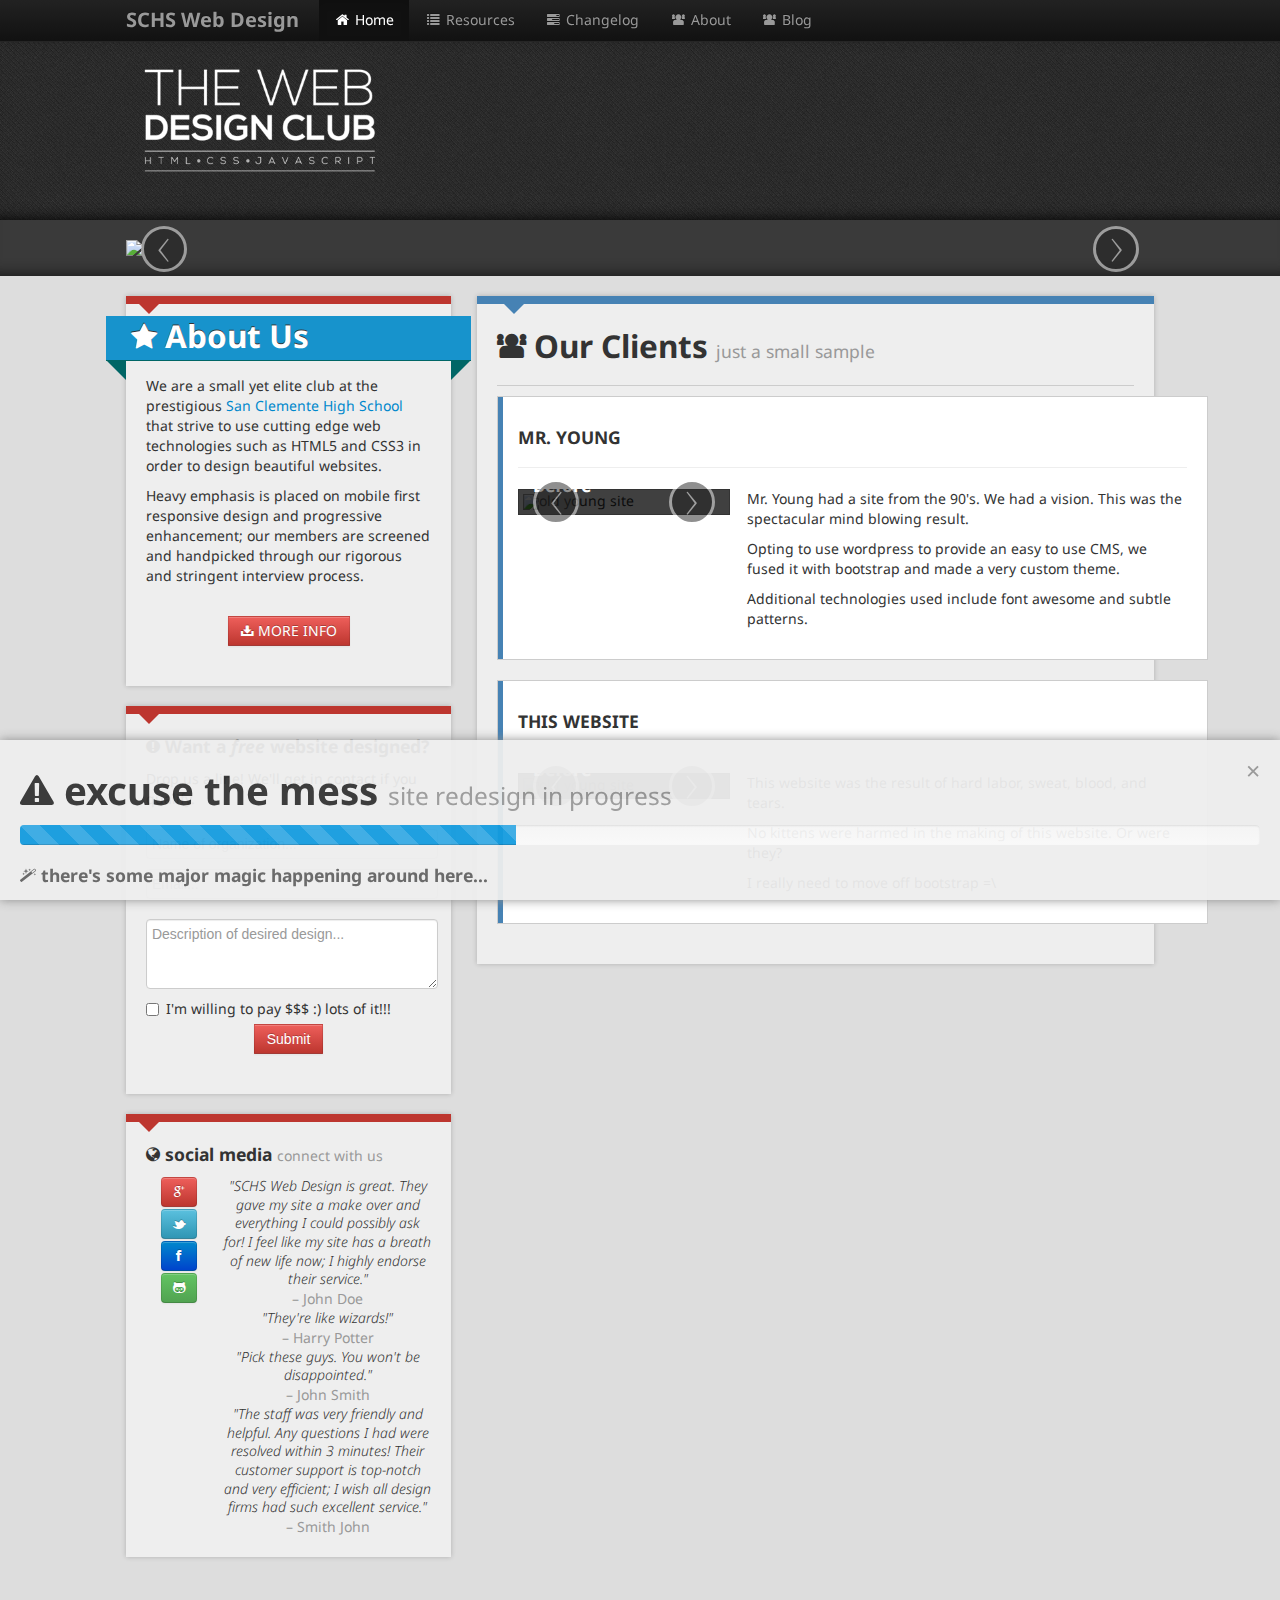
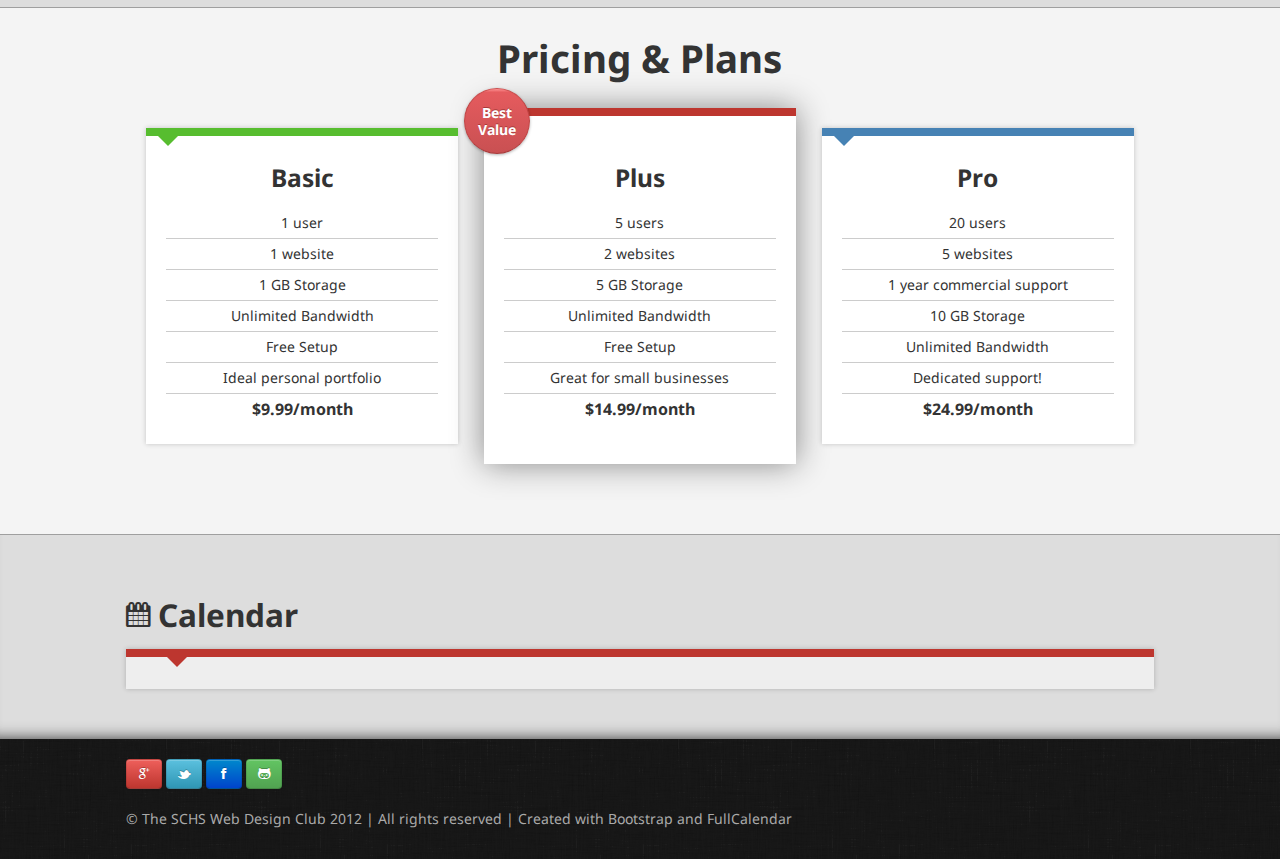
==== commit 9500051f: "fix calendar stretching; move some more inline css to style sheet" ====
--- a/index.html
+++ b/index.html
@@ -46,11 +46,11 @@
             <span class="icon-bar"></span> 
             <span class="icon-bar"></span> 
             <span class="icon-bar"></span></a> 
-            <a class="brand" href="#" style="font-weight:bold;font-family:'Droid Sans'">SCHS Web Design</a>
+            <a class="brand" href="index.html" style="font-weight:bold;font-family:'Droid Sans'">SCHS Web Design</a>
             <div class="nav-collapse collapse">
               <ul class="nav">
                 <li class="active">
-                  <a href="/">
+                  <a href="index.html">
                   <span class="icon-home"></span> Home</a>
                 </li>
                 <li>
@@ -293,13 +293,13 @@
           </div>
                   </div>
       </div>
-    </div><div class="container-fluid content" style="background-color:rgba(250,250,250,.95);border-top:1px solid rgba(0,0,0,0.35);border-bottom:1px solid rgba(0,0,0,0.35);">
+    </div>
+	<div class="container-fluid content plans">
             <div class="row-fluid pricing" style="text-align:center;">
-				<div class="span10 offset1" id="content-box">
-              
+				<div class="span10 offset1" id="content-box">              
                 <div class="box-inner">
                   <h1>Pricing & Plans</h1>
-                  <div class="" id="pricing-grid" style="margin-top:50px;">
+                  <div id="pricing-grid" class="buffer">
                     <div class="row-fluid">
                       <div class="span4">
                         <div class="box box-green">
@@ -373,15 +373,15 @@
               </div>
             </div>
           </div>
-		      <div class="container-fluid content content-main">
+	 <div class="container-fluid content content-main">
       <div class="row-fluid">
         <div class="span10 offset1" id="content-box">
-          <div class="row-fluid" style="margin-top:50px;">
+          <div class="row-fluid buffer">
             <h2>
             <i class="icon-calendar"></i> Calendar</h2>
             <div id="calendar" class="box box-inner box-red"></div>
             <div class="visible-phone box box-blue">
-              <div class="box-inner" style="text-align:center;">
+              <div class="box-inner calendar-box">
                 <h3>View the Calendar</h3>
                 <a href="https://www.google.com/calendar/embed?src=MGQ0M3FiMnV1NHF2MGd2dGlkdjdnMnJldm9AZ3JvdXAuY2FsZW5kYXIuZ29vZ2xlLmNvbQ" class="btn btn-info btn-box">Go</a>
               </div>
--- a/css/main-style.css
+++ b/css/main-style.css
@@ -10,7 +10,7 @@
 .box {
 background-color:#eee;
 /*padding:20px;*/
-//border:1px #aaa solid;
+/*border:1px #aaa solid;*/
 box-shadow:0 0 5px rgba(0, 0, 0, 0.2);
 position:relative;
 margin-bottom:20px;
@@ -29,12 +29,18 @@
 .pricing .box {
 background-color:white;
 }
+/*transition all breaks the calendar width for some reason (guessing it's something to do with how jquery calculates height)*/
 a {
-transition:all .3s;
--moz-transition:all .3s;
--webkit-transition:all .3s;
--o-transition:all .3s;
-padding:0 1px;
+transition-property: color, background-color;
+transition-duration: 0.3s;
+-moz-transition-property: color, background-color;
+-moz-transition-duration: 0.3s;
+-webkit-transition-property: color, background-color;
+-webkit-transition-duration: 0.3s;
+-o-transition-property: color, background-color;
+-o-transition-duration: 0.3s;
+
+/*padding:0 1px;*/ /*breaks the calendar*/
 }
 
 a:hover{
@@ -42,9 +48,6 @@
 color:rgb(230,230,230);
 text-decoration:none;
 }
-ol, ul {
-
-}
 .feature-list {
 list-style:none;
 margin:0px;
@@ -61,7 +64,7 @@
 	font-size:16px;
 }
 .box::before {
-height:5px;
+height:8px;
 /*background-color:#BD362F;*/
 width:100%;
 content: "";
@@ -69,6 +72,16 @@
 top:0;
 left:0;
 z-index:100;
+}
+.box::after {
+position:absolute;
+
+top:8px;
+left:4%;
+border-width:10px;
+border-style:solid;
+content: "";
+z-index:101;
 }
 .logo {
 margin-top:20px;
@@ -82,14 +95,26 @@
 	width:5px;
 	background-color:rgb(70,130,180);
 }
+.box-red::after {
+border-color:#BD362F transparent transparent transparent;
+}
 .box-red::before {
 	background-color:#BD362F;
 }
+.box-blue::after {
+border-color:rgb(70,130,180) transparent transparent transparent;
+}
 .box-blue::before {
 	background-color:rgb(70,130,180);
 }
+.box-green::after {
+border-color:#57BD2F transparent transparent transparent;
+}
 .box-green::before {
 	background-color:#57BD2F;
+}
+.box-orange::after {
+border-color:#BD842F transparent transparent transparent;
 }
 .box-orange::before {
 	background-color:#BD842F;
@@ -119,7 +144,7 @@
 overflow:visible;
 position:absolute;
 top:20px;
-left:0px;
+left:0;
 right:0; /*this actually stretches it to the right*/
 /*box-shadow:0px 0px 5px rgba(0,0,0,1);*/
 /*width:100%; this actually prevents it from elongating*/
@@ -128,19 +153,20 @@
 box-sizing: border-box;
 text-shadow:#333 0 -1px 0;
 }
+
 ::selection {
 background-color:orange;
 color:white;
 }
+
 .banner::after {
 border-color: transparent #006666 transparent transparent;
 border-style: solid;
 border-width: 0px 20px 20px 0px;
-
 content: "";
 display: block;
 left:0;
-margin: 0px 0 0 0px;
+margin: 0;
 position:absolute;
 z-index: 0;
 }
@@ -163,7 +189,6 @@
 border-color:#CA4F4F #BE4242 #A73A3A;
 color:#fff;
 text-shadow:none;
-
 background: #ff9393;
 background: -moz-linear-gradient(top, #ff9393 0%, #e55b5e 5%, #c95052 100%);
 background: -webkit-gradient(linear, left top, left bottom, color-stop(0%,#ff9393), color-stop(5%,#e55b5e), color-stop(100%,#c95052));
@@ -174,15 +199,6 @@
 text-shadow:#A73A3A 0 -1px 0;
 box-shadow:rgba(0,0,0,0.3) 0 1px 3px;
 }
-/*.best-value::before {
-content:"Best \r\nValue";
-position:absolute;
-left:-10px;
-top:-10px;
-z-index:999;
-border-radius:50%;
-background-color:blue;
-}*/
 .banner::before {
 border-color: transparent transparent transparent #006666;
 border-style: solid;
@@ -216,15 +232,29 @@
 color:rgb(50,50,50);
 background-color:transparent;
 }
+.buffer {
+margin-top:50px;
+}
+
+.calendar-box {
+text-align:center;
+}
 blockquote p::before, blockquote p::after{
 content:"\"";
 }	
 .sm .btn {
 margin-bottom:2px;
 }
+.plans.content { /*increase specificity*/
+background-color:rgba(250,250,250,.95);
+border-top:1px solid rgba(0,0,0,0.35);
+border-bottom:1px solid rgba(0,0,0,0.35);
+}
+
 .content {
 padding-bottom:30px;background-color:#DDD;
 }
+
 .content-main {
 box-shadow: inset 0 -15px 15px -15px #333;
 }
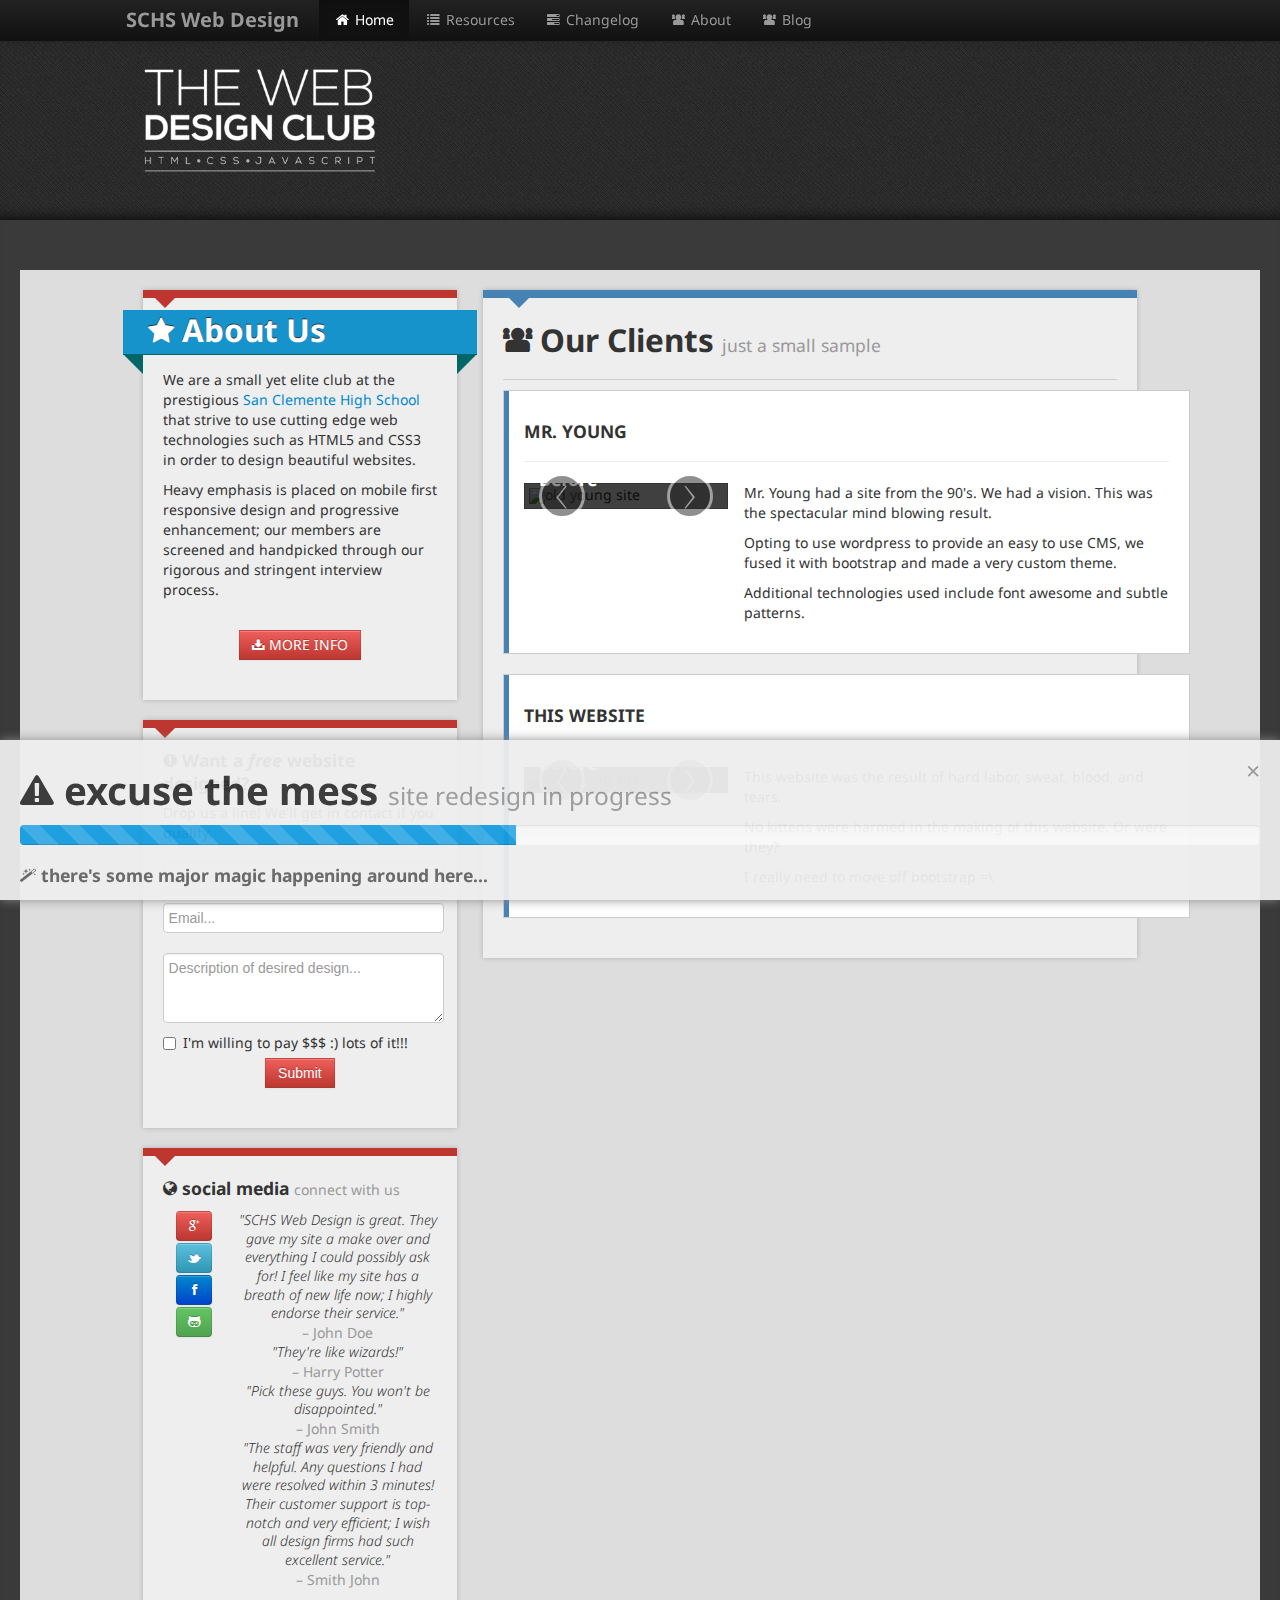
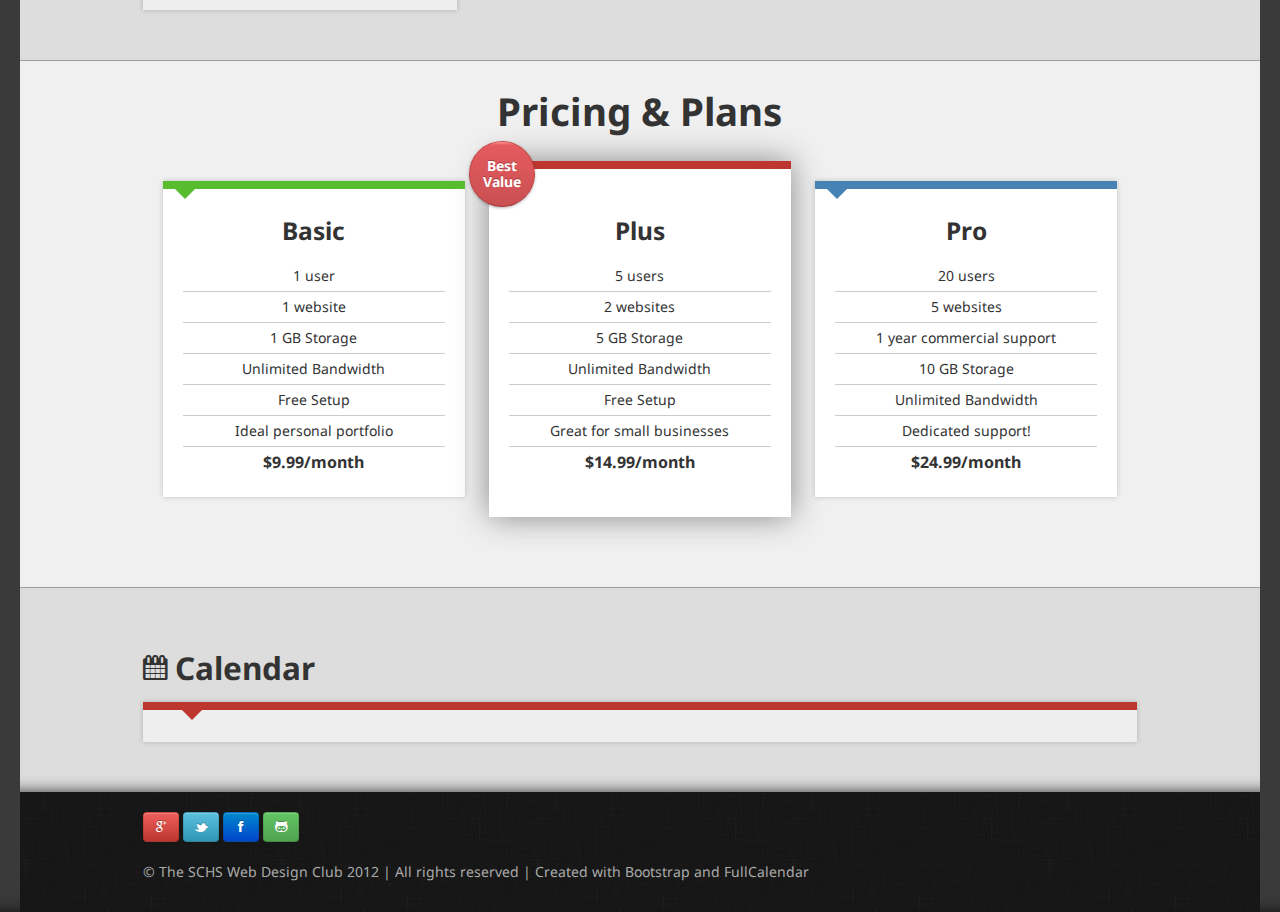
==== commit 5381785e: "add flickr feed instead of boring images" ====
--- a/index.html
+++ b/index.html
@@ -101,7 +101,7 @@
           <!-- Carousel items -->
           <div class="carousel-inner">
             <div class="active item">
-              <img src="http://placehold.it/1380x500" />
+<!--              <img src="http://placehold.it/1380x500" />
             </div>
             <div class="item">
               <img src="http://placehold.it/1380x500/ffffff" />
@@ -117,7 +117,7 @@
             </div>
             <div class="item">
               <img src="http://placehold.it/1380x500/000000" />
-            </div>
+            </div>-->
             <!--<div class="item"><iframe style="margin-left:200px;z-index:-100;" width="360" height="316" src="http://www.youtube.com/embed/hwhB4Sii6ZI" frameborder="0" allowfullscreen></iframe></div>-->
           </div>
           <!-- Carousel nav -->
--- a/css/main-style.css
+++ b/css/main-style.css
@@ -253,6 +253,7 @@
 
 .content {
 padding-bottom:30px;background-color:#DDD;
+
 }
 
 .content-main {
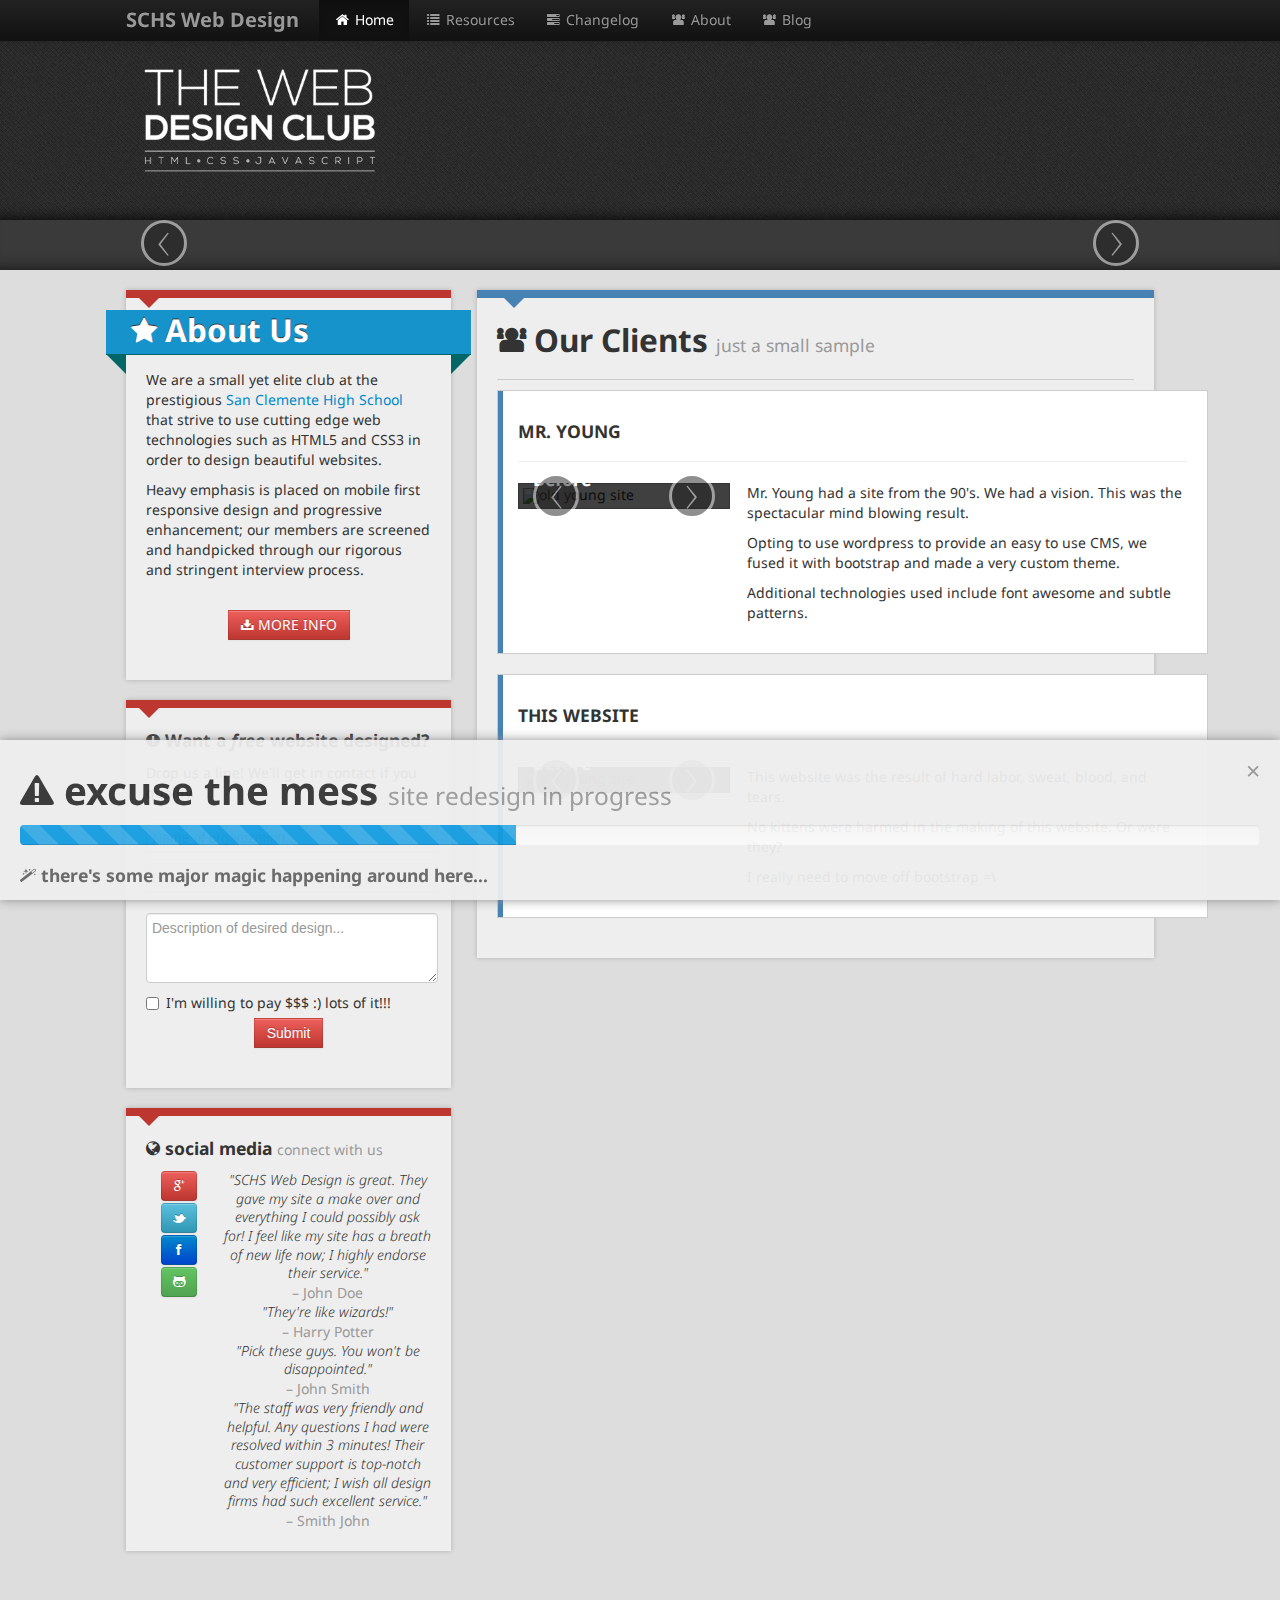
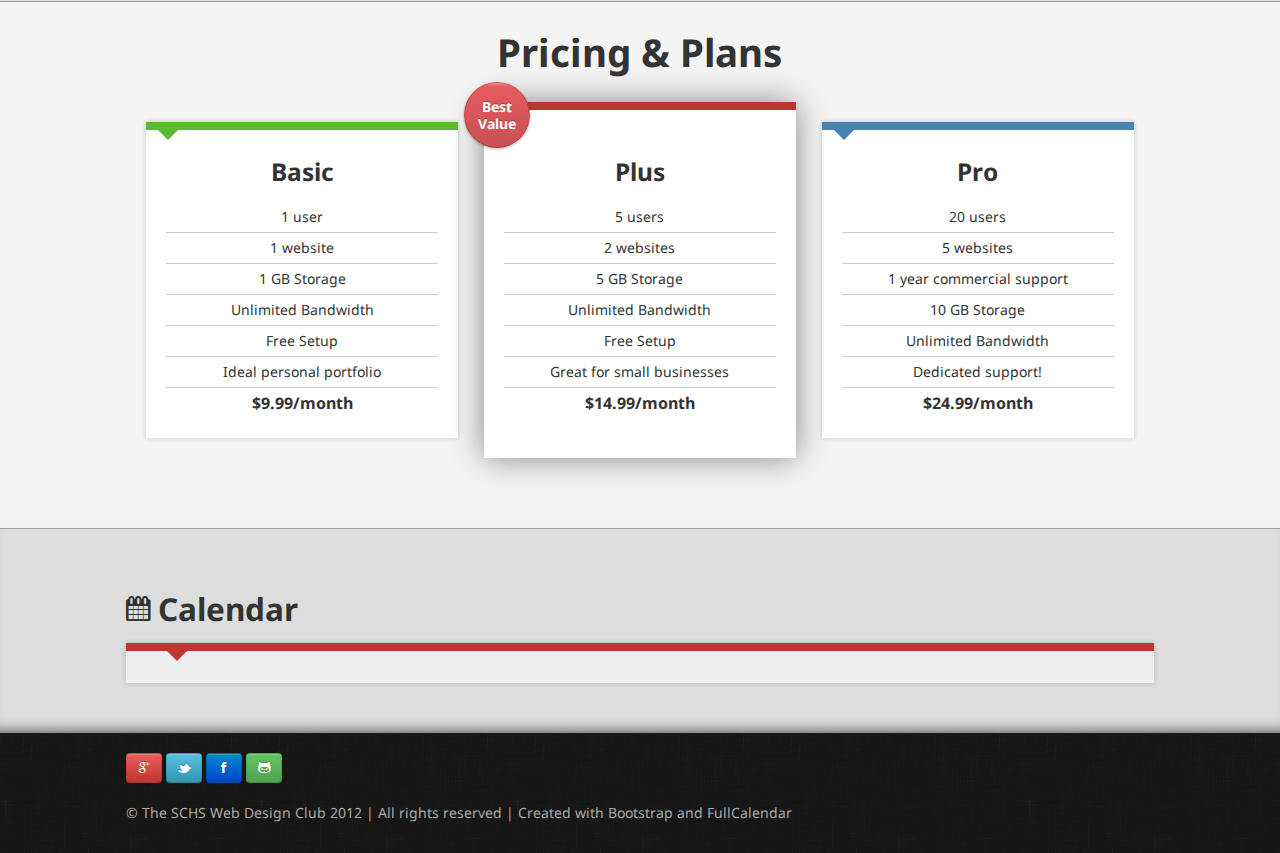
==== commit 2fa90cee: "fix comment start location" ====
--- a/index.html
+++ b/index.html
@@ -100,8 +100,8 @@
           <div id="myCarousel" class="carousel slide">
           <!-- Carousel items -->
           <div class="carousel-inner">
-            <div class="active item">
-<!--              <img src="http://placehold.it/1380x500" />
+<!--                <div class="active item">
+          <img src="http://placehold.it/1380x500" />
             </div>
             <div class="item">
               <img src="http://placehold.it/1380x500/ffffff" />
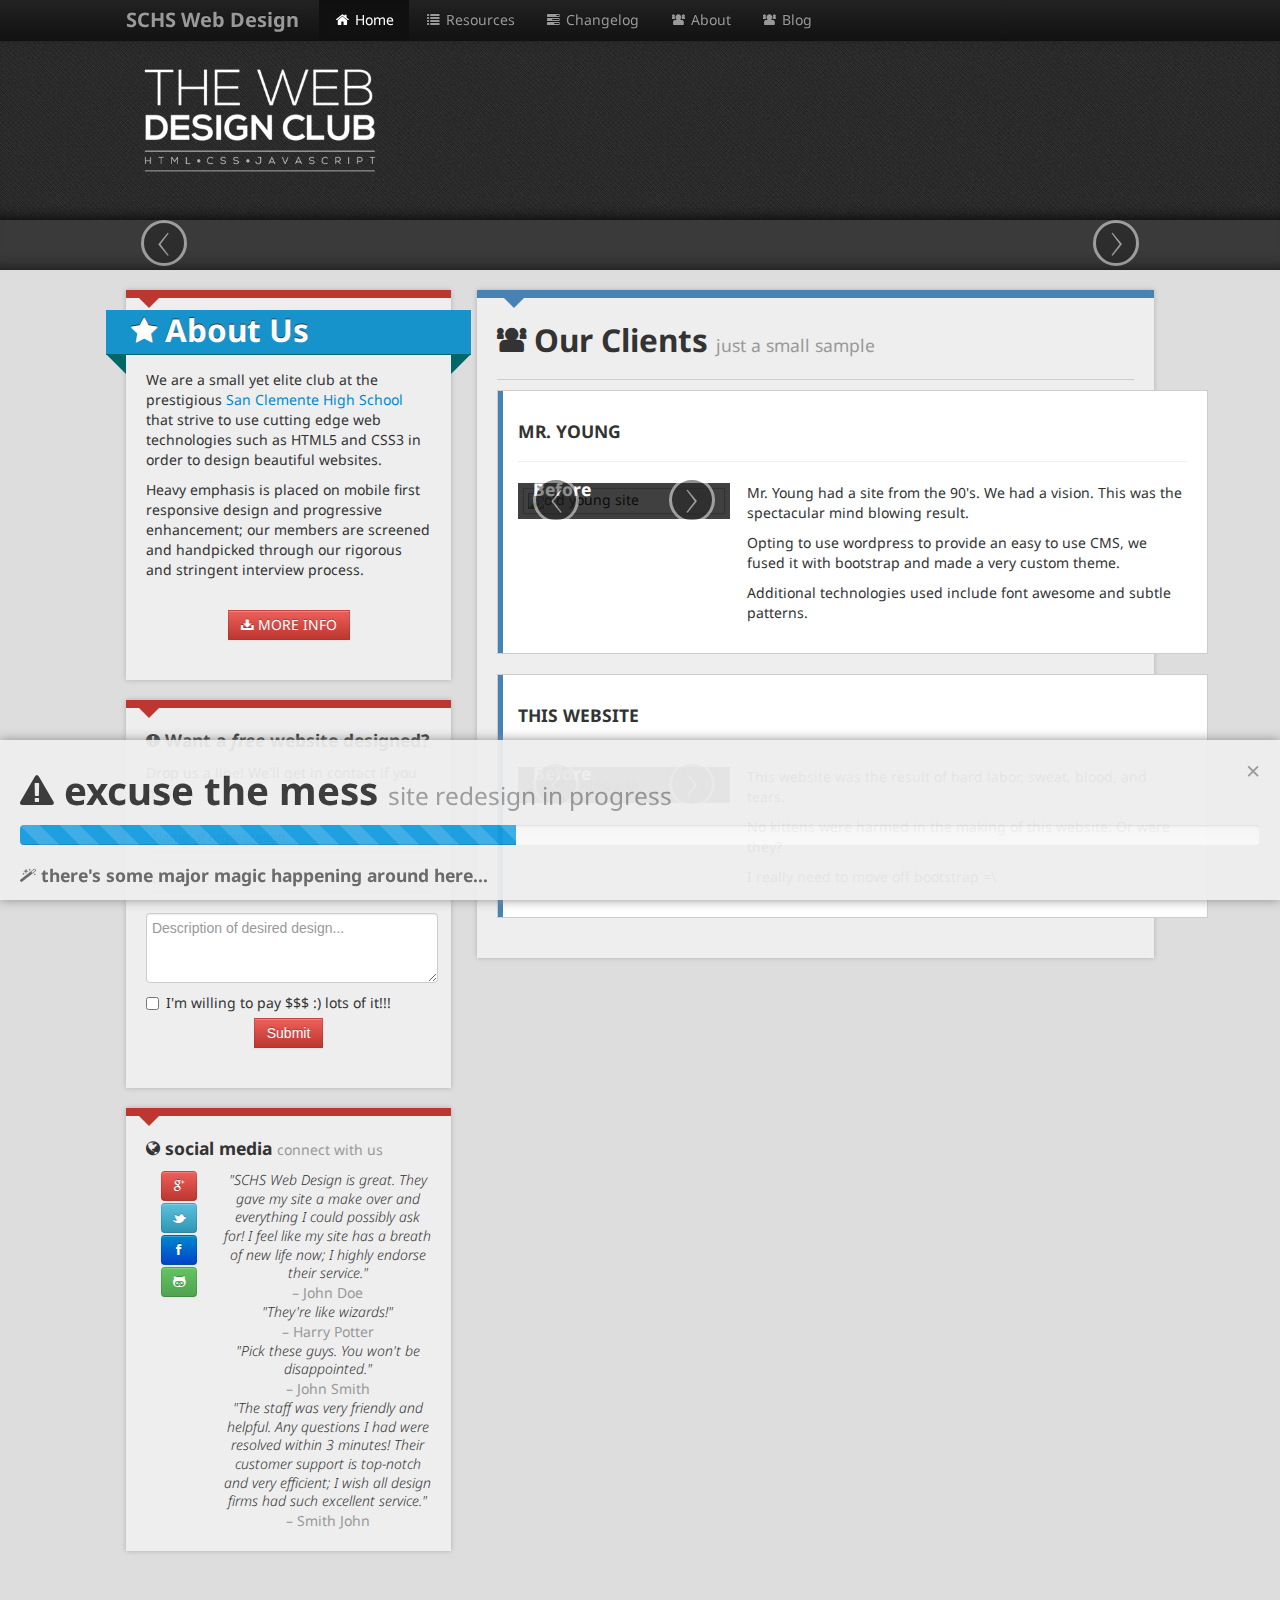
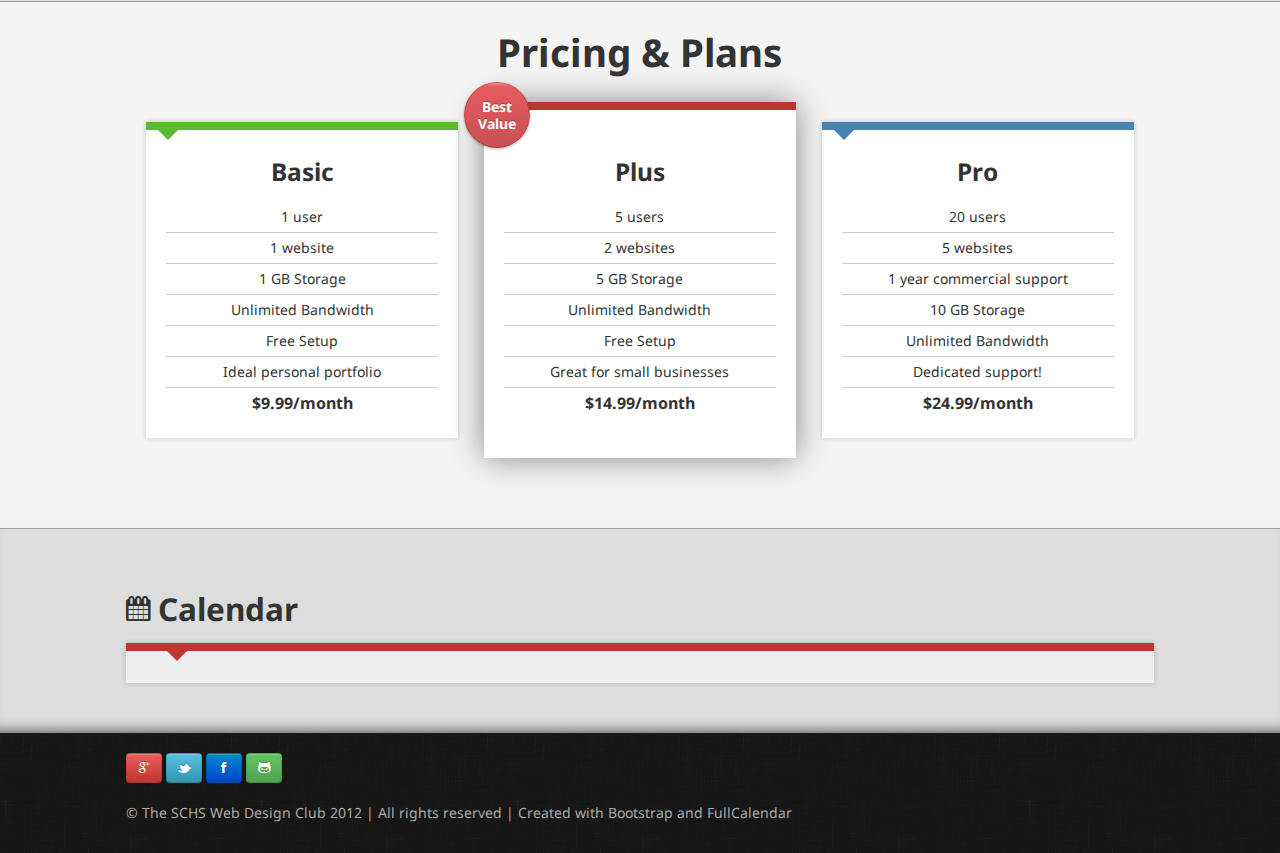
==== commit b6d14825: "remove some worthless commented out sections" ====
--- a/index.html
+++ b/index.html
@@ -100,25 +100,6 @@
           <div id="myCarousel" class="carousel slide">
           <!-- Carousel items -->
           <div class="carousel-inner">
-<!--                <div class="active item">
-          <img src="http://placehold.it/1380x500" />
-            </div>
-            <div class="item">
-              <img src="http://placehold.it/1380x500/ffffff" />
-            </div>
-            <div class="item">
-              <img src="http://placehold.it/1380x500/aa0000" />
-            </div>
-            <div class="item">
-              <img src="http://placehold.it/1380x500/00aa00" />
-            </div>
-            <div class="item">
-              <img src="http://placehold.it/1380x500/0000aa" />
-            </div>
-            <div class="item">
-              <img src="http://placehold.it/1380x500/000000" />
-            </div>-->
-            <!--<div class="item"><iframe style="margin-left:200px;z-index:-100;" width="360" height="316" src="http://www.youtube.com/embed/hwhB4Sii6ZI" frameborder="0" allowfullscreen></iframe></div>-->
           </div>
           <!-- Carousel nav -->
           <a class="carousel-control left" href="#myCarousel" data-slide="prev">&lsaquo;</a> 
@@ -146,11 +127,7 @@
                     <br />
                     <div style="text-align:center;">
                     <a href="" class="btn btn-danger btn-box">
-                    <span class="icon-download-alt"></span> MORE INFO</a> 
-                    <!--<div class="btn-group" style="">
-                           <a href="" class="btn btn-danger"><span class="icon-download-alt"></span> MORE INFO</a>
-                           <a href="" class="btn "><span class="icon-user" style="margin-right:3px;"></span> MEET THE TEAM</a>
-                        </div>--></div>
+                    <span class="icon-download-alt"></span> MORE INFO</a></div>
                     <br />
                   </div>
                 </div>
@@ -351,22 +328,6 @@
                           </div>
                         </div>
                       </div>
-                <!--      <div class="span3">
-                        <div class="box box-orange">
-                          <div class="box-inner">
-                            <h3>Premium</h3>
-                            <ul class="feature-list">
-                              <li>Unlimited users</li>
-                              <li>10 websites</li>
-                              <li>20 GB Storage</li>
-                              <li>Unlimited Bandwidth</li>
-                              <li>2 year commercial support</li>
-                              <li>For expanding companies</li>
-                              <li>$29.99/month</li>
-                            </ul>
-                          </div>
-                        </div>
-                      </div>-->
                     </div>
                   </div>
                 </div>
@@ -390,13 +351,6 @@
         </div>
       </div>
     </div>
-    <!--   <div class="container-fluid" style="background-color:#DDD;box-shadow: inset 0 -15px 15px -15px #333;">
-         <div class="row-fluid" style="margin-top:20px;margin-bottom:20px;">
-            <div class="span10 offset1">
-              
-            </div>
-         </div>
-      </div> -->
     <div class="container-fluid footer" style="background-image:url('img/stressed_linen.png');">
       <div class="row-fluid" style="margin-top:20px;">
         <div class="span10 offset1" style="height:100px;color:#aaa">
--- a/css/main-style.css
+++ b/css/main-style.css
@@ -170,7 +170,11 @@
 position:absolute;
 z-index: 0;
 }
-
+#myCarousel img {
+  width: auto;
+  height: 500px;
+  
+}
 .best-value {
 position:absolute;
 left:-20px;
@@ -255,7 +259,19 @@
 padding-bottom:30px;background-color:#DDD;
 
 }
-
+/*life saver*/
+.item {
+-webkit-box-sizing: border-box;
+-moz-box-sizing: border-box;
+box-sizing: border-box;
+padding:5px;
+}
+/*jk this is the real lifesaver*/
+.item img {
+-webkit-box-sizing: border-box;
+-moz-box-sizing: border-box;
+box-sizing: border-box;
+}
 .content-main {
 box-shadow: inset 0 -15px 15px -15px #333;
 }
@@ -314,6 +330,11 @@
 	#calendar {
 	display:none;
 	}
+	#myCarousel img {
+	  width: auto;
+	  height: 225px;
+	  
+	}
 }
 @media (min-width:768px) and (max-width:979px){
 #content-box {
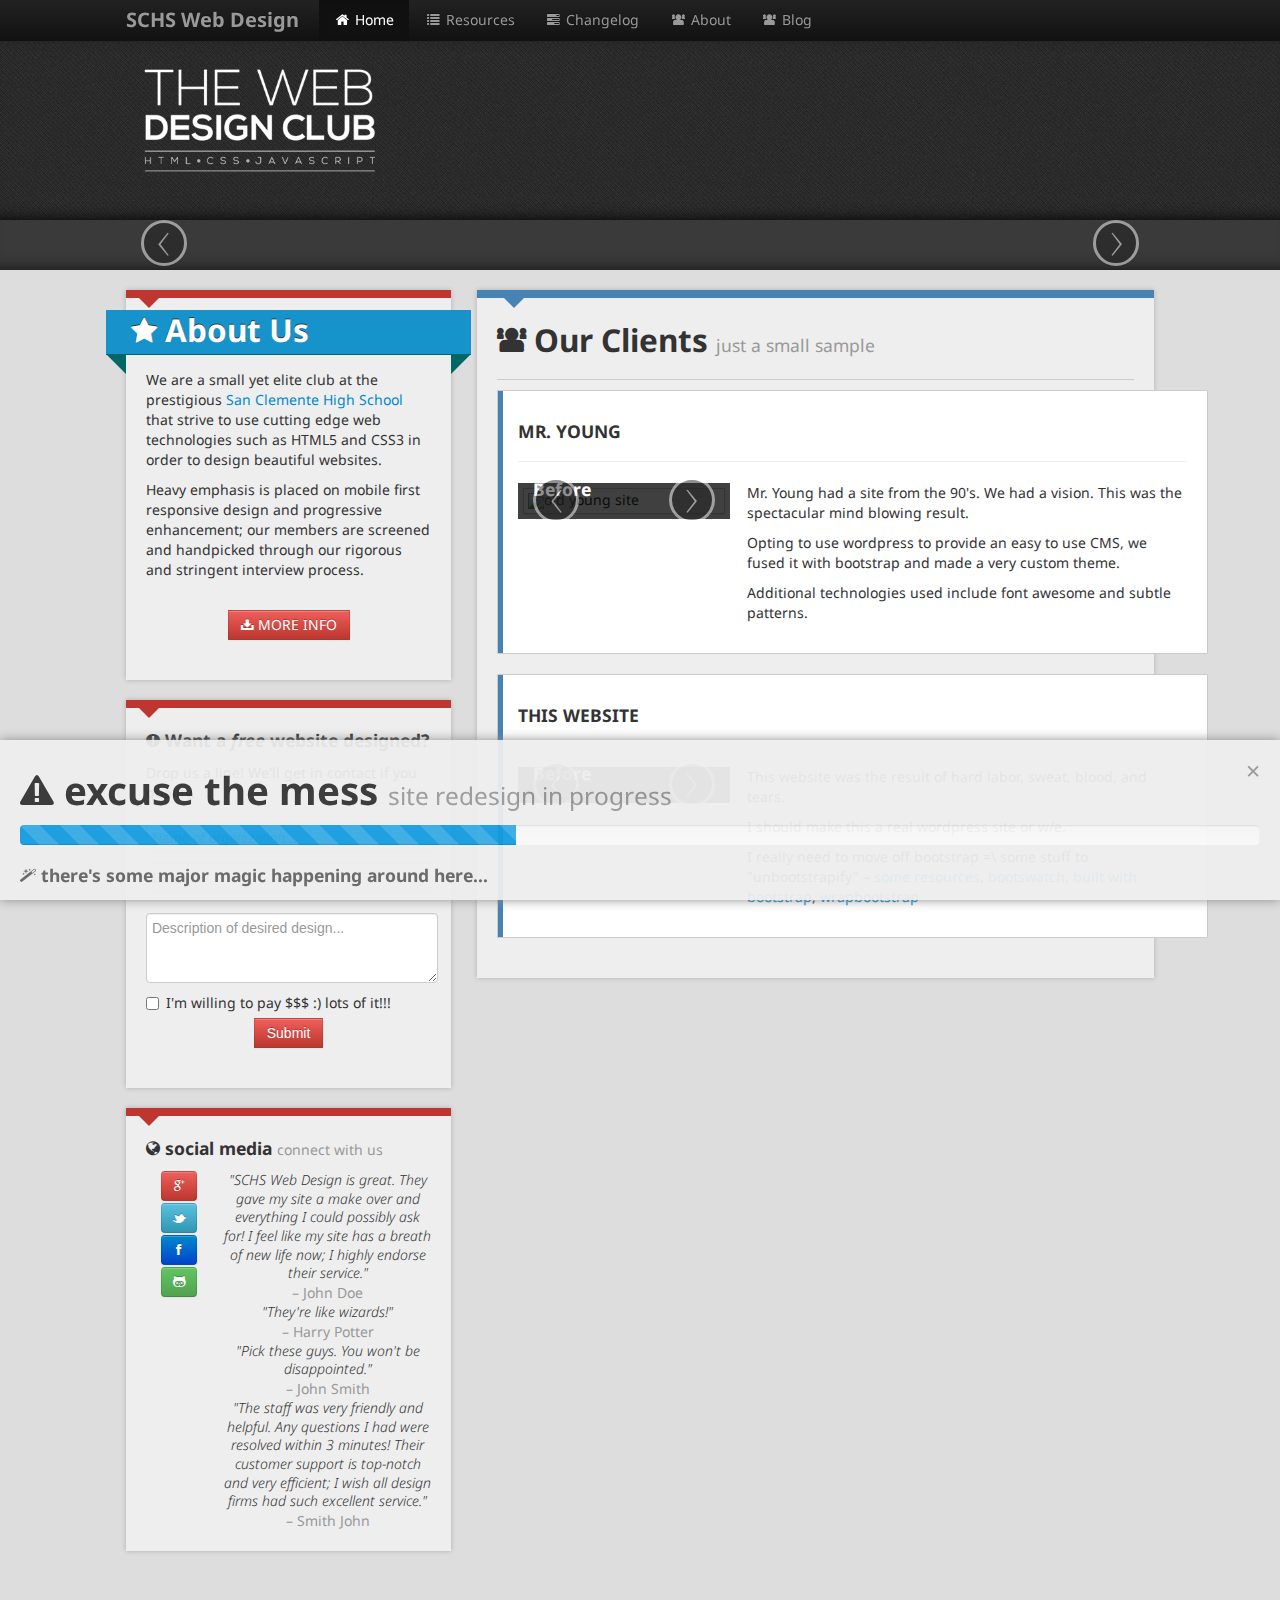
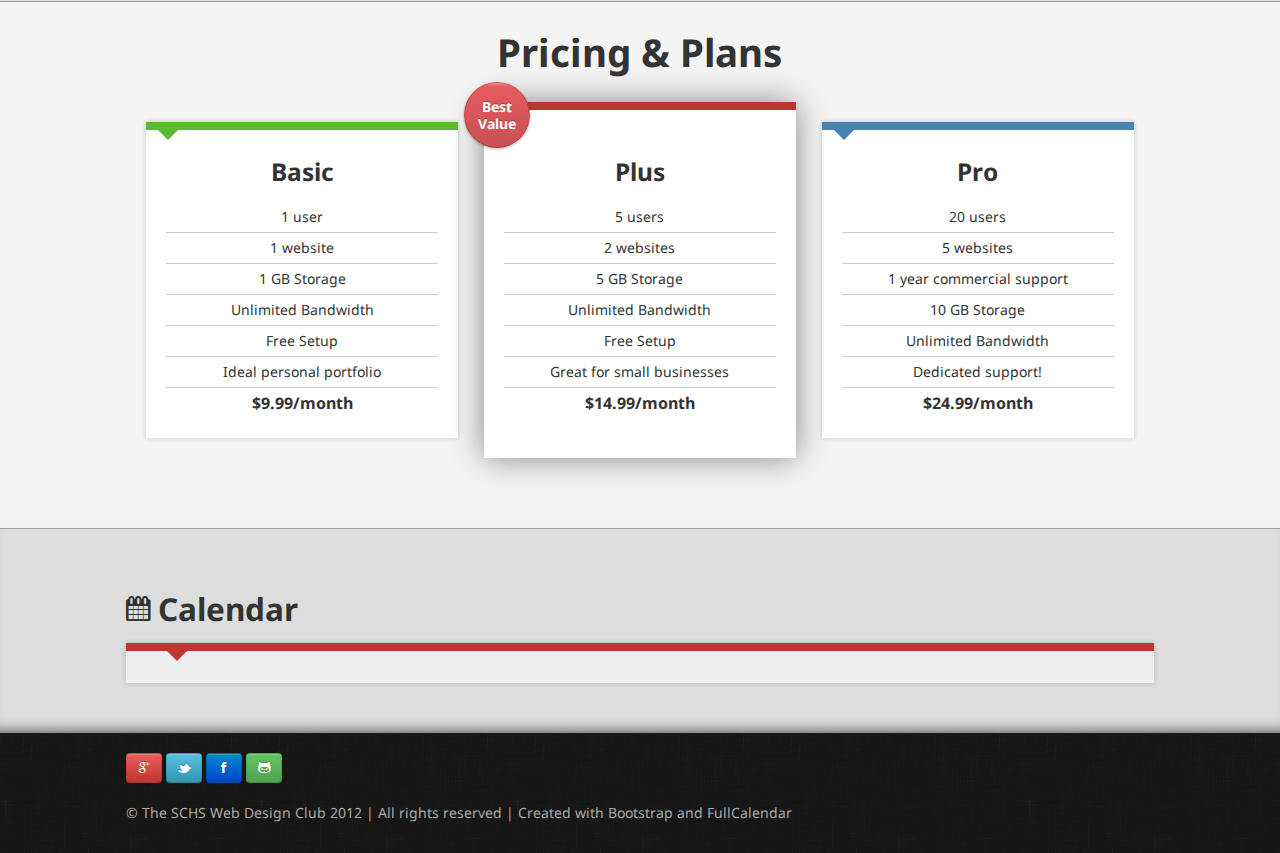
==== commit a9fb1457: "use non minified version of bootstrap to aid in debugging" ====
--- a/index.html
+++ b/index.html
@@ -5,9 +5,9 @@
     <meta charset="UTF-8" />
     <title>SCHS Web Design</title>
     <script src="http://code.jquery.com/jquery-latest.js"></script>
-    <script src="js/bootstrap.min.js"></script>
+    <script src="js/bootstrap.js"></script>
     <meta name="viewport" content="width=device-width, initial-scale=1.0" />
-    <link href="css/bootstrap.min.css" rel="stylesheet" />
+    <link href="css/bootstrap.css" rel="stylesheet" />
     <link rel="stylesheet" href="css/font-awesome.css" />
     <link rel="stylesheet" type="text/css" href="fullcalendar/fullcalendar.css" />
     <link rel="stylesheet" type="text/css" href="fullcalendar/fullcalendar.print.css" media="print" />
@@ -240,14 +240,14 @@
                       <!-- Carousel items -->
                       <div class="carousel-inner">
                         <div class="active item">
-                          <img class="img-polaroid" src="http://i.imm.io/MJ6q.png" alt="old young site" />
+                          <img class="img-polaroid" src="http://placehold.it/300x225" />
                           <div class="carousel-caption">
                             <h4>Before</h4>
                           </div>
                         </div>
                         <div class="item">
                           <a href="http://ulse.net/y">
-                            <img class="img-polaroid" src="http://ulse.net/y/wp-content/themes/blankslate/screenshot.png" alt="mr young's site" />
+                            <img class="img-polaroid" src="http://placehold.it/300x225/eeeeee" alt="mr young's site" />
                           </a>
                           <div class="carousel-caption">
                             <h4>After</h4>
@@ -260,8 +260,9 @@
                     </div>
                     <div class="span8">
                       <p>This website was the result of hard labor, sweat, blood, and tears.</p>
-                      <p>No kittens were harmed in the making of this website. Or were they?</p>
-                      <p>I really need to move off bootstrap =\</p>
+                      <p>I should make this a real wordpress site or w/e.</p>
+                      <p>I really need to move off bootstrap =\ some stuff to "unbootstrapify" &ndash; <a href="http://www.bootstraphero.com/the-big-badass-list-of-twitter-bootstrap-resources">some resources</a>, <a href="http://bootswatch.com">bootswatch</a>, <a href="http://builtwithbootstrap.com/">built with bootstrap</a>, <a href="https://wrapbootstrap.com/?ref=bsw">wrapbootstrap</a></p>
+					  
                     </div>
                   </div>
                 </div>
--- a/css/main-style.css
+++ b/css/main-style.css
@@ -254,7 +254,9 @@
 border-top:1px solid rgba(0,0,0,0.35);
 border-bottom:1px solid rgba(0,0,0,0.35);
 }
-
+.display-link::before {
+content:attr(href);
+}
 .content {
 padding-bottom:30px;background-color:#DDD;
 
